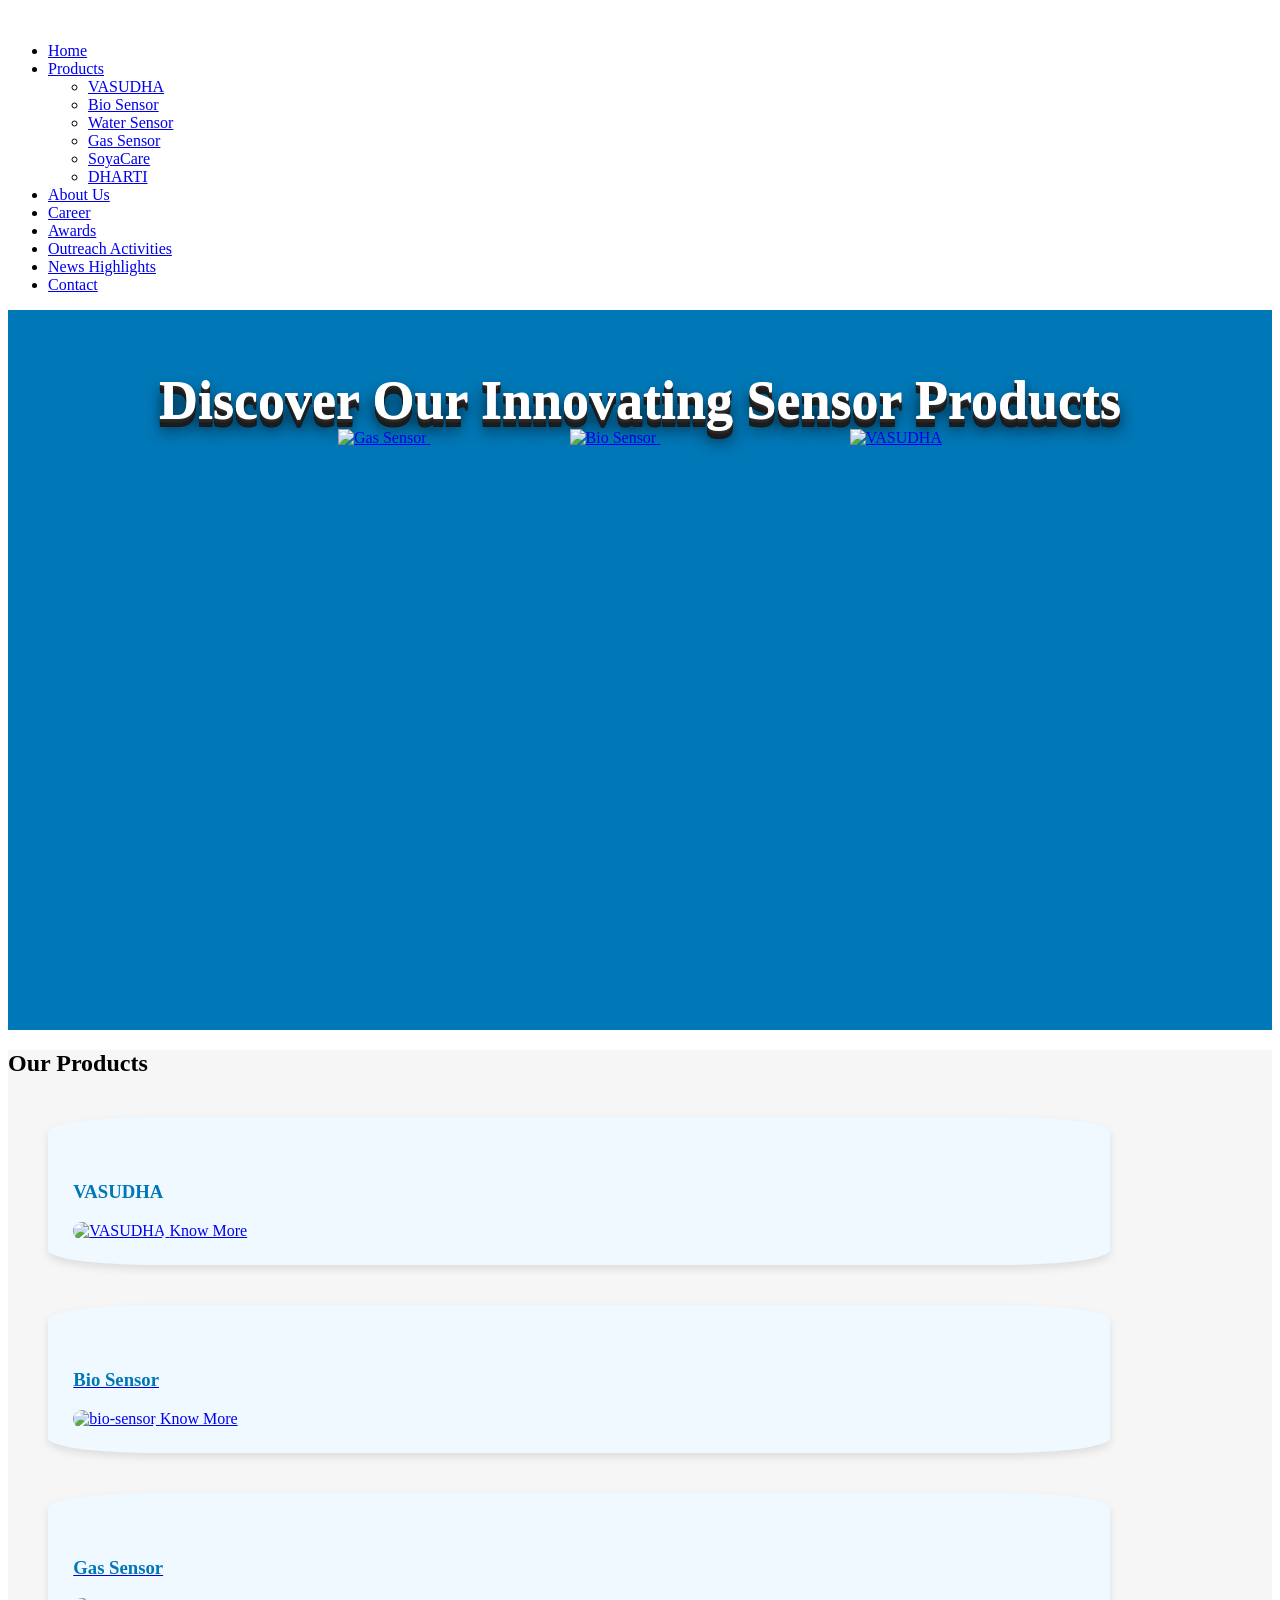
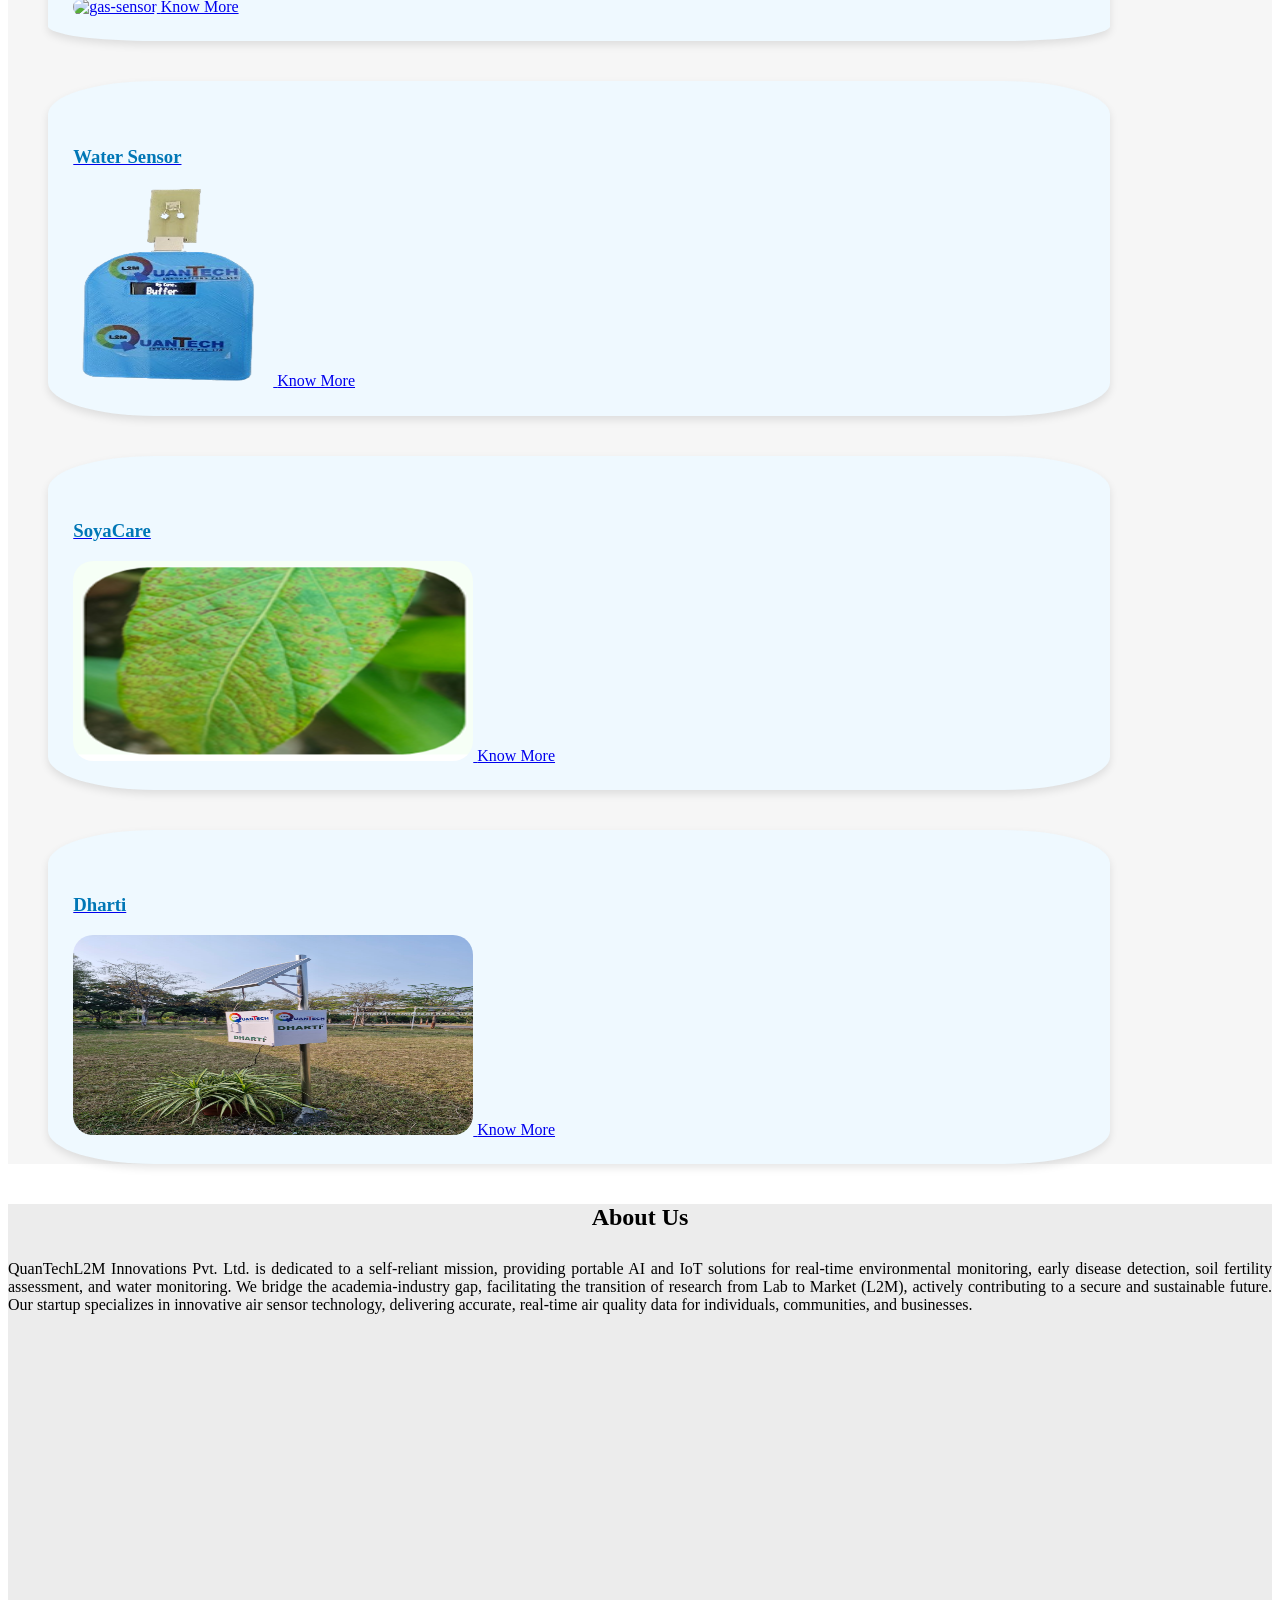
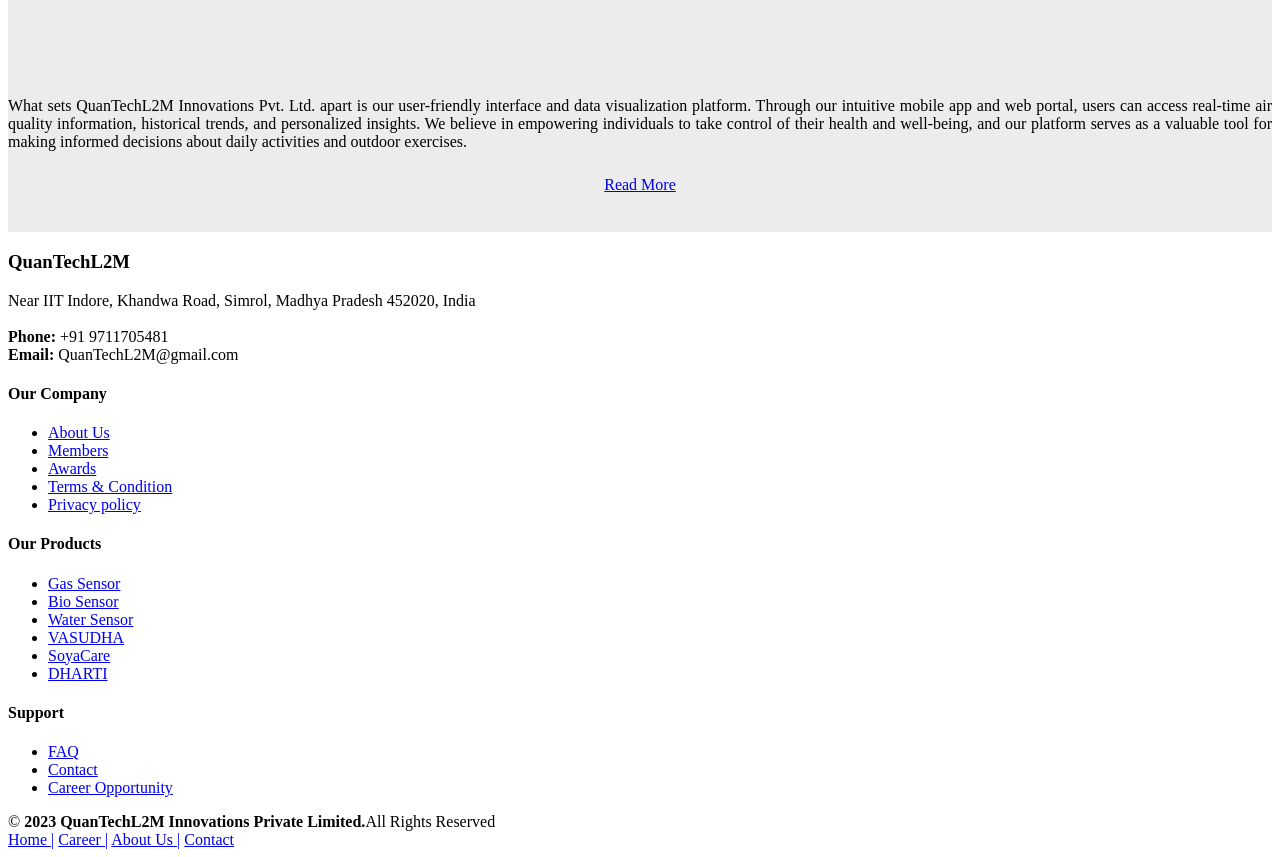
==== index.html @ e770d8b2 "code corrected" ====
<!DOCTYPE html>
<html lang="en">

<head>
  <meta charset="utf-8">
  <meta content="width=device-width, initial-scale=1.0" name="viewport">

  <title>QuanTechL2M</title>
  <meta content="" name="description">
  <meta content="" name="keywords">

  <!-- Favicons -->
  <link href="assets/img/favicon.png" rel="icon">

  <link href="assets/img/apple-touch-icon.png" rel="apple-touch-icon">

  <!-- Google Fonts -->
  <link rel="preconnect" href="https://fonts.googleapis.com">
  <link rel="preconnect" href="https://fonts.gstatic.com" crossorigin>
  <link
    href="https://fonts.googleapis.com/css?family=Open+Sans:300,300i,400,400i,600,600i,700,700i|Jost:300,300i,400,400i,500,500i,600,600i,700,700i|Poppins:300,300i,400,400i,500,500i,600,600i,700,700i"
    rel="stylesheet">

  <!-- Vendor CSS Files -->
  <link href="assets/vendor/aos/aos.css" rel="stylesheet">
  <link href="assets/vendor/bootstrap/css/bootstrap.min.css" rel="stylesheet">
  <link href="assets/vendor/bootstrap-icons/bootstrap-icons.css" rel="stylesheet">
  <link href="assets/vendor/boxicons/css/boxicons.min.css" rel="stylesheet">
  <link href="assets/vendor/glightbox/css/glightbox.min.css" rel="stylesheet">
  <link href="assets/vendor/remixicon/remixicon.css" rel="stylesheet">
  <link href="assets/vendor/swiper/swiper-bundle.min.css" rel="stylesheet">

  <!-- Template Main CSS File -->
  <link href="assets/css/main/index.css" rel="stylesheet">
  <link href="assets/css/utils/utils.css" rel="stylesheet">
</head>

<body>

  <!-- ======= Header ======= -->
  <header id="header" class="fixed-top ">
    <div class="container d-flex align-items-center">

      <!-- <h1 class="logo me-auto"><a href="index.html">QuanTechL2M</a></h1> -->
      <!-- Uncomment below if you prefer to use an image logo -->
      <a href="index.html" class="logo me-auto"><img src="assets/img/logo-removebg.png" alt="" class="img-fluid"></a>

      <nav id="navbar" class="navbar">
        <ul class="nav-links">
          <li><a class="nav-link scrollto active" href="#hero">Home</a></li>
          <li class="dropdown"><a href="products.html"><span>Products</span> <i class="bi bi-chevron-down"></i></a>
            <ul>
              <li><a href="VASUDHA.html">VASUDHA</a></li>
              <li><a href="bio-sensor.html">Bio Sensor</a></li>
              <li><a href="water-sensor.html">Water Sensor</a></li>
              <li><a href="gas-sensor.html">Gas Sensor</a></li>
              <li><a href="SoyaCare.html">SoyaCare</a></li>
              <li><a href="DHARTI.html">DHARTI</a></li>
              <!-- <li><a href="#">Drop Down 4</a></li> -->
            </ul>
          </li>
          <li><a class="nav-link scrollto" href="about.html">About Us</a></li>
          <li><a class="nav-link scrollto" href="career.html">Career</a></li>
          <li><a class="nav-link scrollto" href="awards.html">Awards</a></li>
          <li><a class="nav-link scrollto" href="outreach.html">Outreach Activities</a></li>
          <li><a class="nav-link scrollto" href="newshigh.html">News Highlights</a></li>
          <li><a class="nav-link scrollto" href="contact.html">Contact</a></li>

          <!-- <li><a class="getstarted scrollto" href="#about">Get Started</a></li> -->
        </ul>
        <i class="bi bi-list mobile-nav-toggle"></i>
      </nav><!-- .navbar -->
    </div>
  </header><!-- End Header -->
  <main id="main">



    <!-- ======= Hero Section ======= -->
    <section id="hero" class="hero section-index d-flex align-items-center">
      <div id="hero-carousel" class="carousel slide" data-bs-ride="carousel" data-bs-interval="4000">

        <!-- Slide 1 -->
        <div class="third-carousal carousel-item item2 active">
          <div class="info d-flex align-items-center">
            <div class="container">
              <div class="row">
                <div
                  class="col-lg-5 offset-lg-8 offset-xxl-8 offset-custom-9 d-flex flex-column justify-content-lg-center"
                  style="margin-bottom: 10%; margin-right: 5%" data-aos="fade-up" data-aos-delay="200">
                  <div class="hero-title">
                    <h1 style="color: #fff;">Welcome to QuanTechL2M Innovations Pvt. Ltd.</h1>
                  </div>
                  <div class="d-flex justify-content-center justify-content-lg-center">
                    <a href="about.html" class="button scrollto" style="margin: 10px;">Know More About Us</a>
                    <a href="https://www.youtube.com/watch?v=jg7SVMq_nkI" class="glightbox invert-button"
                      style="margin: 10px;">
                      <i class="bi bi-play-circle"></i><span style="padding-left: 5px;">Watch Video</span>
                    </a>
                  </div>
                </div>
              </div>
            </div>
          </div>
        </div>

        <!-- Slide 2 -->
        <div class="second-carousal carousel-item" style="background-color: #0077B6">
          <div class="info d-flex align-items-center">
            <div class="container">
              <div class="row align-items-center">
                <div class="col-lg-5 order-lg-1 text-center text-lg-start pl-lg-10 mb-4 mb-lg-0">
                  <h1>Discover Our Innovating Sensor Products</h1>
                </div>

                <div class="col-lg-6 order-lg-2 text-center">
                  <div class="d-flex justify-content-center justify-content-lg-end">
                    <a href="gas-sensor.html" class="hero-link gas-sensor" style="width: 135%; margin-right: 11%;">
                      <img src="assets/img/gas.jpeg" class="img-fluid animated hero-img" alt="Gas Sensor">
                    </a>
                    <a href="bio-sensor.html" class="hero-link" style="margin-right: 15%;">
                      <img src="assets/img/bi.jpeg" class="img-fluid animated hero-img" alt="Bio Sensor">
                    </a>
                    <a href="VASUDHA.html" class="hero-link">
                      <img src="assets/img/vasudha.jpg" class="img-fluid animated hero-img"
                        alt="VASUDHA">
                    </a>
                  </div>
                </div>
              </div>
            </div>
          </div>
        </div>

        <!-- Controls -->
        <a class="carousel-control-prev" href="#hero-carousel" role="button" data-bs-slide="prev">
          <span class="carousel-control-prev-icon bi bi-chevron-left"></span>
        </a>

        <a class="carousel-control-next" href="#hero-carousel" role="button" data-bs-slide="next">
          <span class="carousel-control-next-icon bi bi-chevron-right"></span>
        </a>

      </div>
    </section><!-- End Hero Section -->




    <main id="main">
      <section id="products" class="justify-content-center" style="background-color: #F6F6F6; margin: 0;">
        <div class="container justify-content-center align-items-center text-center">
          <div class="section-title">
            <h2>Our Products</h2>
          </div>




          <div class="row" align-items-center>

            <div class="col-md-3">
  <div class="product-card justify-content-center">
    <div>
      <h3 style="padding-top: 2%; color: #0077B6;">VASUDHA</h3>
      <a href="VASUDHA.html">
        <img src="assets/img/products/agriculture-sensor.jpg"
             width="400" height="200"
             class="card-img-top"
             alt="VASUDHA">
      </a>
      <a href="VASUDHA.html" class="button">Know More</a>
    </div>
  </div>
</div>


            <div class="col-md-3">
              <div class="product-card align-items-center">
                <a href="bio-sensor.html">
                  <div>
                    <h3 style="padding-top: 2%; color: #0077B6;">Bio Sensor</h3>
                    <img src="assets/img/products/4.jpg" width="400" height="200" class="card-img-top" alt="bio-sensor">
                    <a href="bio-sensor.html" class="button">Know More</a>
                  </div>
                </a>
              </div>
            </div>



            <div class="col-md-3">
              <div class="product-card align-items-center">
                <a href="gas-sensor.html">
                  <div>
                    <h3 style="padding-top: 2%; color: #0077B6;">Gas Sensor</h3>
                    <img src="assets/img/products/7.jpg" width="400" height="200" class="card-img-top" alt="gas-sensor">
                    <a href="gas-sensor.html" class="button">Know More</a>
                  </div>
                </a>
              </div>
            </div>


            <div class="col-md-3">
              <div class="product-card align-items-center">
                <a href="water-sensor.html">
                  <div>
                    <h3 style="padding-top: 2%; color: #0077B6;">Water Sensor</h3>
                    <img src="assets/img/products/water-sensor.png" width="200" height="200" class="card-img-top"
                      alt="water-sensor">
                    <a href="water-sensor.html" class="button">Know More</a>
                  </div>
                </a>
              </div>
            </div>

            <div class="col-md-3">
              <div class="product-card align-items-center">
                <a href="Soyacare.html">
                  <div>
                    <h3 style="padding-top: 2%; color: #0077B6;">SoyaCare</h3>
                    <img src="assets/img/products/Soya1.png" width="400" height="200" class="card-img-top"
                      alt="SoyaCare">
                    <a href="Soyacare.html" class="button">Know More</a>
                  </div>
                </a>
              </div>
            </div>

            <div class="col-md-3">
              <div class="product-card align-items-center">
                <a href="Dharti.html">
                  <div>
                    <h3 style="padding-top: 2%; color: #0077B6;">Dharti</h3>
                    <img src="assets/img/products/Dharti.jpeg" width="400" height="200" class="card-img-top"
                      alt="Dharti">
                    <a href="Dharti.html" class="button">Know More</a>
                  </div>
                </a>
              </div>
            </div>
          </div>
          <!-- End Card Item -->
        </div>
      </section>

      <!-- ======= About Us Section ======= -->
      <section id="about" class="" style="text-align: center; background-color: #ECECEC; padding-bottom: 3%;">
        <div class="container" data-aos="fade-up">
          <div class="section-title">
            <h2>About Us</h2>
          </div>
        </div>
        <div>
          <div class="row content justify-content-center outer-boundary" style="padding-bottom: 2%;">
            <div class="col-lg-5 content-div ">
              <p style="text-align: justify; padding:1vh 0;">QuanTechL2M Innovations Pvt. Ltd. is dedicated to a
                self-reliant mission,
                providing portable AI and IoT solutions for real-time environmental monitoring, early disease detection,
                soil fertility assessment, and
                water monitoring. We bridge the academia-industry gap, facilitating the transition of research from Lab
                to
                Market (L2M), actively contributing to a secure and sustainable future. Our startup specializes in
                innovative air sensor technology, delivering accurate, real-time air quality data for individuals,
                communities, and businesses.</p>
            </div>
            <div class="col-lg-5 justify-content-center" style="padding:0 0;">
              <iframe width="400" height="300" src="https://www.youtube.com/embed/rAu4QzFzAK4"
                title="YouTube video player" frameborder="0"
                allow="accelerometer; autoplay; clipboard-write; encrypted-media; gyroscope; picture-in-picture; web-share"
                allowfullscreen>
              </iframe>

            </div>
          </div>


          <div>

            <div class="row content justify-content-center  outer-boundary">
              <div class="col-lg-5 justify-content-center" style="padding:0 0;">
                <iframe width="400" height="300" src="https://www.youtube.com/embed/rAu4QzFzAK4"
                  title="YouTube video player" frameborder="0"
                  allow="accelerometer; autoplay; clipboard-write; encrypted-media; gyroscope; picture-in-picture; web-share"
                  allowfullscreen>
                </iframe>

              </div>
              <div class="col-lg-5 content-div">
                <p style="text-align: justify; padding:1vh 0;">What sets QuanTechL2M Innovations Pvt. Ltd. apart is our
                  user-friendly interface and data visualization platform.
                  Through our intuitive mobile app and web portal, users can access real-time air quality information,
                  historical trends, and personalized insights.
                  We believe in empowering individuals to take control of their health and well-being,
                  and our platform serves as a valuable tool for making informed decisions about daily activities and
                  outdoor exercises.</p>
                <a href="about.html" class="button">Read More</a>
              </div>
            </div>
          </div>
      </section>
    </main><!-- End #main -->

    <!-- ======= Footer ======= -->
    <footer id="footer">
      <div class="footer-top">
        <div class="container cnt">
          <div class="row rw">

            <div class="col-lg-4 col-md-6 footer-contact">
              <h3>QuanTechL2M</h3>
              <p>
                Near IIT Indore, Khandwa Road, Simrol, Madhya Pradesh 452020, India <br><br>
                <strong>Phone:</strong> +91 9711705481<br>
                <strong>Email:</strong> QuanTechL2M@gmail.com<br>
              </p>

              <div class="social-links mt-3">
                <a href="https://www.google.com/url?q=https%3A%2F%2Fx.com%2FQuanTechL2M%3Ft%3Dd0GCwp8Ul8rwCjBcU_c8lw%26s%3D08&sa=D&sntz=1&usg=AOvVaw3_i552karmYHo3Xnk_deyz"
                  class="twitter"><i class="bi bi-twitter-x"></i></a>
                <a href="https://www.google.com/url?q=https%3A%2F%2Fwww.facebook.com%2Fprofile.php%3Fid%3D61554442277389&sa=D&sntz=1&usg=AOvVaw23OZDx6nCzglNWLN_X7jL3"
                  class="facebook"><i class="bx bxl-facebook"></i></a>
                <a href="https://www.instagram.com/quantechl2m" class="instagram"><i class="bx bxl-instagram"></i></a>
                <a href="https://www.youtube.com/@QuanTechL2M" class="youtube"><i class="bx bxl-youtube"></i></a>
                <a href="https://github.com/quantechl2m" class="github"><i class="bx bxl-github"></i></a>
              </div>

            </div>

            <div class="col-lg-2 col-md-6 footer-links">
              <h4>Our Company</h4>
              <ul>
                <li><i class="bx bx-chevron-right"></i> <a href="about.html">About Us</a></li>
                <!-- <li><i class="bx bx-chevron-right"></i> <a href="#">Career</a></li> -->
                <li><i class="bx bx-chevron-right"></i> <a href="about.html">Members</a></li>
                <li><i class="bx bx-chevron-right"></i> <a href="awards.html">Awards</a></li>
                <li><i class="bx bx-chevron-right"></i> <a href="contact.html">Terms & Condition</a></li>
                <li><i class="bx bx-chevron-right"></i> <a href="contact.html">Privacy policy</a></li>
              </ul>
            </div>

            <div class="col-lg-2 col-md-6 footer-links">
              <h4>Our Products</h4>
              <ul>
                <li><i class="bx bx-chevron-right"></i> <a href="gas-sensor.html">Gas Sensor</a></li>
                <li><i class="bx bx-chevron-right"></i> <a href="bio-sensor.html">Bio Sensor</a></li>
                <li><i class="bx bx-chevron-right"></i> <a href="water-sensor.html">Water Sensor</a></li>
                <li><i class="bx bx-chevron-right"></i> <a href="VASUDHA.html">VASUDHA</a></li>
                <li><i class="bx bx-chevron-right"></i> <a href="SoyaCare.html">SoyaCare</a></li>
                <li><i class="bx bx-chevron-right"></i> <a href="DHARTI.html">DHARTI</a></li>
              </ul>
            </div>

            <div class="col-lg-2 col-md-6 footer-links">
              <h4>Support</h4>
              <ul>
                <li><i class="bx bx-chevron-right"></i> <a href="contact.html">FAQ</a></li>
                <li><i class="bx bx-chevron-right"></i> <a href="contact.html">Contact</a></li>
                <li><i class="bx bx-chevron-right"></i> <a href="career.html">Career Opportunity</a></li>
              </ul>
            </div>




          </div>
        </div>
      </div>

      <div class="container footer-bottom clearfix">
        <div class="copyright">
          &copy; <strong><span>2023 QuanTechL2M Innovations Private Limited.</span></strong>All Rights Reserved
        </div>
        <div class="credits">
          <a href="index.html">Home |</a>
          <a href="career.html">Career |</a>
          <a href="about.html">About Us |</a>
          <a href="contact.html">Contact </a>

        </div>
      </div>
    </footer><!-- End Footer -->

    <div id="preloader"></div>
    <a href="#" class="back-to-top d-flex align-items-center justify-content-center"><i
        class="bi bi-arrow-up-short"></i></a>

    <!-- Vendor JS Files -->
    <script src="assets/vendor/aos/aos.js"></script>
    <script src="assets/vendor/bootstrap/js/bootstrap.bundle.min.js"></script>
    <script src="assets/vendor/glightbox/js/glightbox.min.js"></script>
    <script src="assets/vendor/isotope-layout/isotope.pkgd.min.js"></script>
    <script src="assets/vendor/swiper/swiper-bundle.min.js"></script>
    <script src="assets/vendor/waypoints/noframework.waypoints.js"></script>
    <script src="assets/vendor/php-email-form/validate.js"></script>

    <!-- Template Main JS File -->
    <script src="assets/js/main.js"></script>

</body>

</html>
---- assets/css/main/index.css ----
/* Hero Section */
.hero {
  margin: 0;
  width: 100%;
  height: 80vh; /* Adjust height as needed */
  background: #0077B6; /* Replace with a gradient or image background */
  background-position: center top; /* Adjust background position */
  overflow-x: hidden; /* Ensure content doesn't overflow horizontally */
}

.hero .container {
  padding-top: 5%;
  text-align: center; /* Center text for mobile view */

}

.hero-title {
  background-color: rgba(75, 75, 75, 0.5); /* Black background with 50% opacity */
  padding: 2px;
  border-radius: 45%;
}

.hero h1 {
  margin: 0;
  color: #fff; /* White text color */
  font-size: 54px;
  font-weight: 700;
  line-height: 56px;
  text-shadow: 0 -1px 0 #fff, 0 1px 0 #2e2e2e, 0 1px 0 #2c2c2c, 0 1px 0 #2a2a2a, 0 2px 0 #282828, 0 3px 0 #262626, 0 3px 0 #242424, 0 3px 0 #222, 0 4px 0 #202020, 0 4px 0 #1e1e1e, 0 7px 0 #1c1c1c, 0 7px 0 #1a1a1a, 0 8px 0 #181818, 0 5px 0 #161616, 0 5px 0 #141414, 0 5px 0 #121212, 0 10px 15px rgba(0, 0, 0, 0.9);

}


.hero-img {
  max-width: 150%; /* Set max-width to 100% for responsiveness */
  height: auto;
  transition: transform 0.3s ease-in-out;
}


.hero-img:hover {
  transform: scale(1.15);
  box-shadow: 0 20px 40px rgba(0, 0, 0, 0.3);
}

.hero h2 {
  color: rgba(255, 255, 255, 0.8); /* Adjust subtitle color */
  font-size: 20px; /* Adjust subtitle font size */
  margin-bottom: 20px; /* Adjust subtitle bottom margin */
}
.item1 {
  background-image: url('../../img/BGvasudha.jpg'); margin-top: 8%;
  background-position:left;
}

.item2 {
  background-image: url('../../img/Group\ Photo.jpeg'); margin-top: 8%;
  background-position:top;
  margin-right: 8%;
}

.carousel {
  width: 100%;
  min-height: 100vh;
  padding: 80px 0;
  margin: 0;
  position: relative;
}

.carousel-item {
  position: absolute;
  inset: 0;
  background-size: cover;
  
  background-repeat: no-repeat;
  overflow: hidden;
  z-index: 1;
}


.carousel-item .hero-background {
  background-size: cover;
  background-position: center;
}

.carousel-item::before {
  content: "";
  position: absolute;
  inset: 0;
}

.info {
  position: absolute;
  inset: 0;
  z-index: 2;
}

.carousel-control-prev,
.carousel-control-next {
  z-index: 3;
}

.carousel-control-prev-icon,
.carousel-control-next-icon {
  background: rgba(255, 255, 255, 0.2);
  color: rgba(255, 255, 255, 0.6);
  border-radius: 50px;
  width: 54px;
  height: 54px;
  display: flex;
  align-items: center;
  justify-content: center;
}

.carousel-control-prev {
  justify-content: start;
}

.carousel-control-next {
  justify-content: end;
}

@media (min-width: 640px) {
  .carousel-control-prev {
    padding-left: 15px;
  }

  .carousel-control-next {
    padding-right: 15px;
  }
}
@media (min-width: 1600px) {
  .offset-custom-9 {
    margin-left: 85%; /* Custom offset for xxl */
  }
  .offset-custom-7 {
    margin-left: 70%; /* Custom offset for xxl */
  }
}

.hero .carousel-control-prev:focus,
.hero .carousel-control-next:focus {
  opacity: 0.5;
}

.hero .carousel-control-prev:hover,
.hero .carousel-control-next:hover {
  opacity: 0.9;
}

.blue-bg {
  background-color: #0077B6;
}

.carousel-item.active.blue-bg{
  background-image: none;
}

/* Products Page */

.products {
  padding: 40px 0;
  align-items: center;
  margin: 10px;
}

.product-grid {
  display: flex;
  flex-wrap: wrap;
  justify-content: space-evenly;
}

.product-card {
  background-color: #EFF9FF;
  border-radius: 10%;
  box-shadow: 2 20px 40px rgba(0, 0, 0, 0.3);
  transition: transform 0.3s ease-in-out;
  width: 80%;
  height: auto;
  margin: 40px;
  padding: 2%;
}

.product-card:hover {
  transform: scale(1.05);
  box-shadow: 0 20px 40px rgba(0, 0, 0, 0.3);
}

.card-img-top {
  border-radius: 20px;
}

.card-body {
  background-color: #396f91;
  padding: 20px;
  transition: background-color 0.3s ease-in-out;
}

.card-body:hover {
  background-color: #EFF9FF;
}

.flowchart-img {
  width: 80%;
  height: auto;
  padding-bottom: 2%;
  transition: transform 0.5s cubic-bezier(0.25, 0.45, 0.45, 0.95), box-shadow 0.3s ease-in-out;
  transform-origin: center center;
}



/* Products Page */
.products {
  padding: 40px 0; /* Add some padding */
  align-items: center;
  margin: 10px;
}

.product-grid {
  display: flex;
  flex-wrap: wrap;
  justify-content: space-evenly; /* Distribute evenly across row */
  /* Remove redundant alignment classes */
}

.product-card {
  box-shadow: 0 4px 8px rgba(0, 0, 0, 0.1);
  transition: transform 0.3s ease-in-out;
  width: 80%; /* Adjust width for desired layout */
  height: auto;
  margin: 40px;
}

.product-card:hover {
  transform: scale(1.05); /* Subtle hover scale */
  box-shadow: 0 20px 40px rgba(0, 0, 0, 0.2);
}

.card-img-top {
  border-radius: 20px; /* Match card radius */
}

.card-body {
  padding: 20px;
  transition: background-color 0.3s ease-in-out;
}

.card-body:hover {
  background-color: #f2f2f2; /* Subtle background tint on hover */
}

.flowchart-img {
  width: 80%;
  height: auto;
  padding-bottom: 2%;
  transition: transform 0.5s cubic-bezier(0.25, 0.45, 0.45, 0.95), box-shadow 0.3s ease-in-out;; /* Move transition property here */
  transform-origin: center center; /* Set transform origin to center */
}

.flowchart-img:hover {
  transform: scale(1.01);
}


/* About Us section */

.about-content {
  padding: 2%;
  text-align: justify;
  margin-bottom: 20px; /* Added spacing */
}

iframe {
  border: none;
  width: 75%;
  height: 100%;
}

@media (max-width: 992px) {
  .col-lg-6 {
    width: 100%;
  }
}
@media (max-width: 640px) {
  .carousel-item  {
    background-image:none;
    background-color: #0077b6;
  }
}

/* Media Queries for Responsiveness */
@media (max-width: 768px) {
  .col-lg-6.order-lg-2 {
    flex-direction: column;
    align-items: center;
  }
  
  .hero-link {
    width: 190%;
    margin-right: 5%;
    height: auto; /* Set a fixed height for the images */
  }
  
  .hero-link img {
    height: 100%; /* Make the image height fill the container */
    width: auto; /* Let the width adjust based on image dimensions */
    object-fit: cover; /* Maintain aspect ratio and cover the container */
  }
}


@media (max-width: 768px) {
  .hero h1 {
    font-size: 32px;
    line-height: 40px;
  }

  .hero h2 {
    font-size: 18px;
    line-height: 24px;
    margin-bottom: 30px;
  }
}

@media (max-width: 575px) {
  .hero .btn-get-started,
  .hero .btn-watch-video {
    font-size: 14px;
    padding: 8px 20px;
  }
}
@media (max-width: 991px) {
  .blue-bg {
    background-color: #0077B6;
  }
}
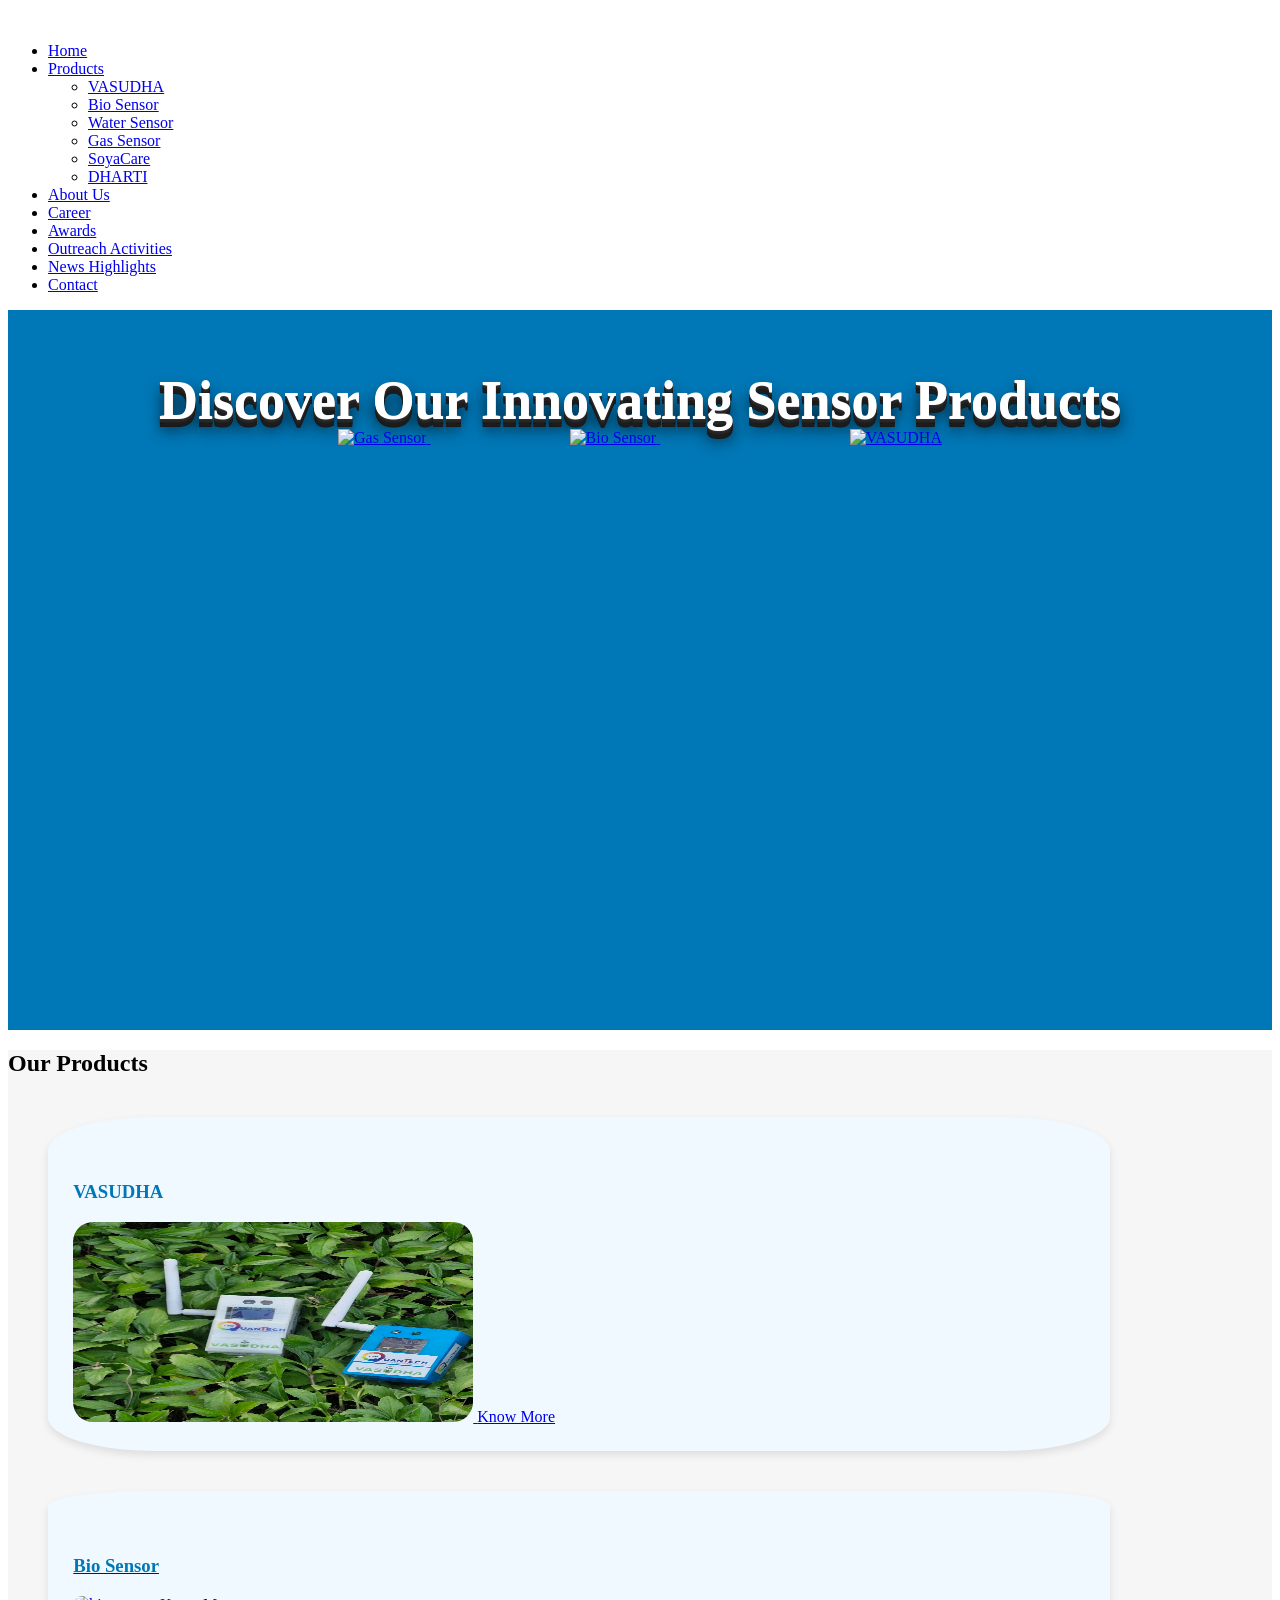
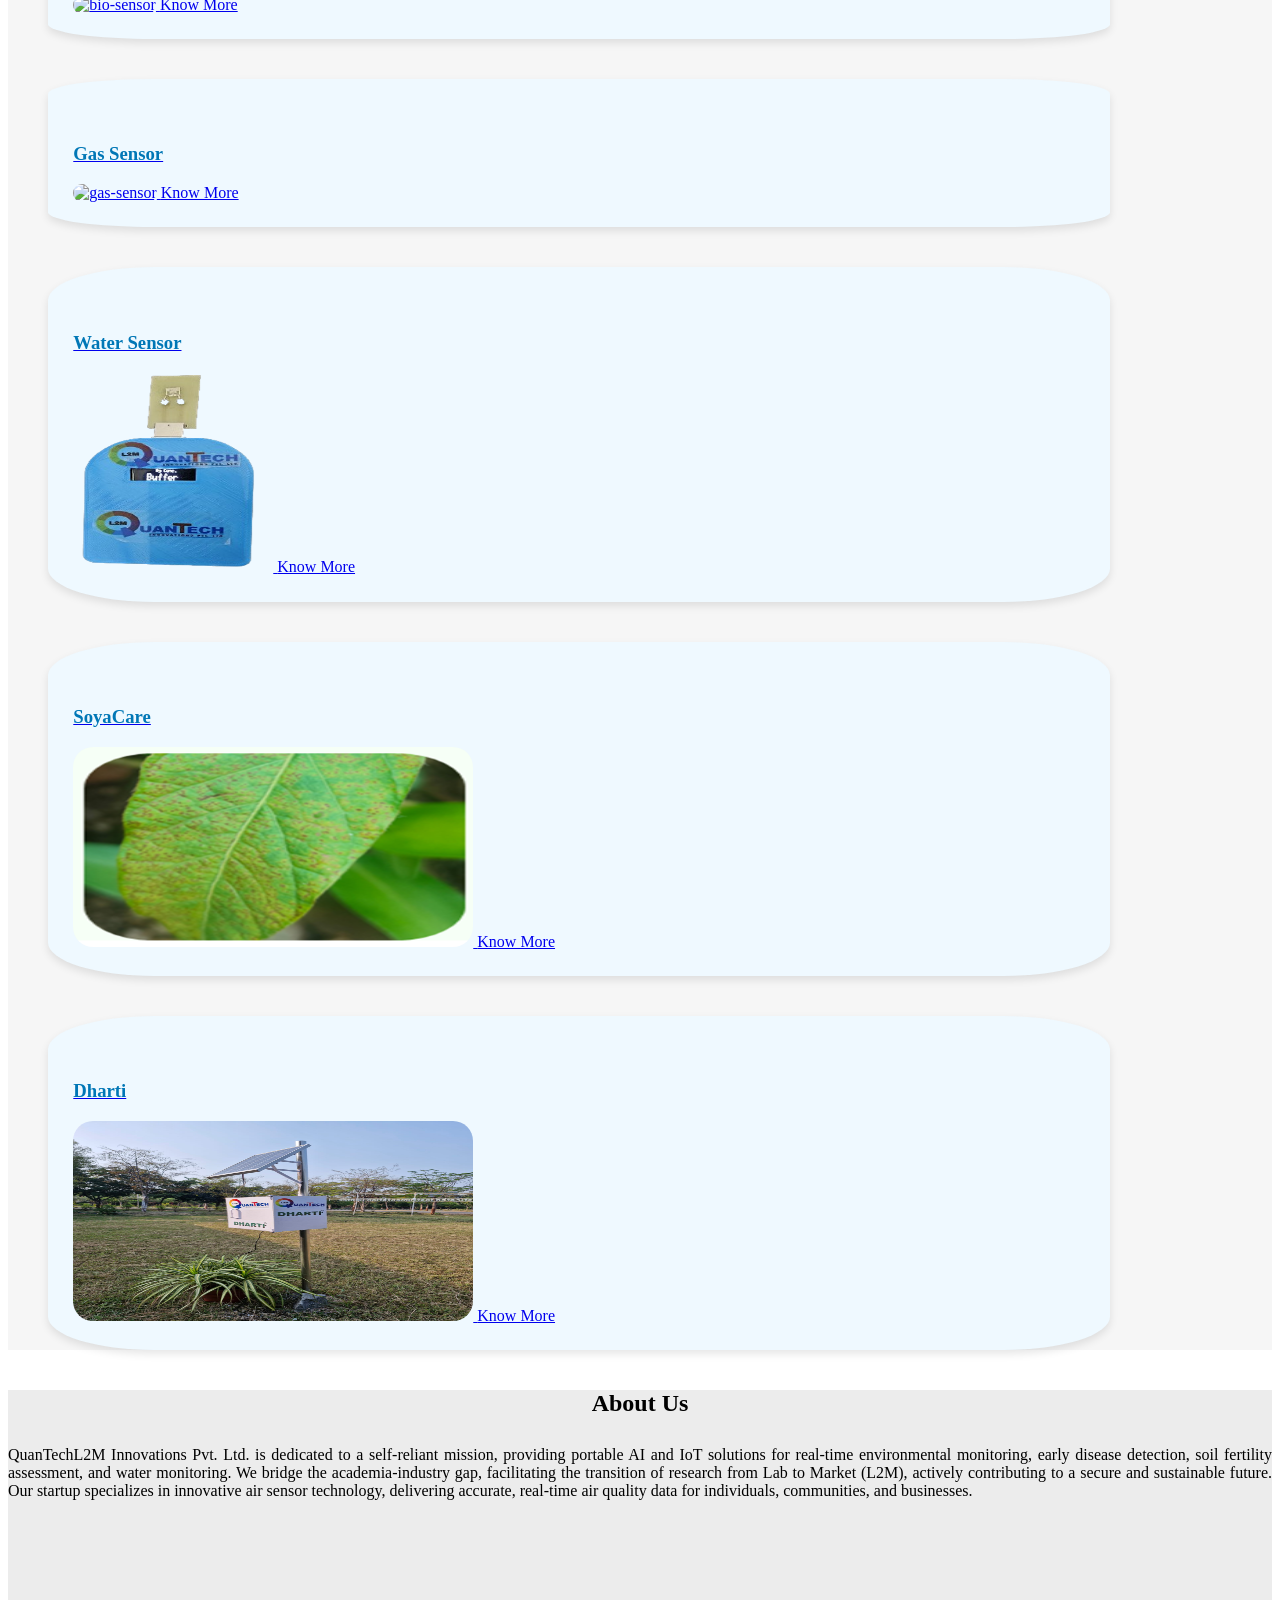
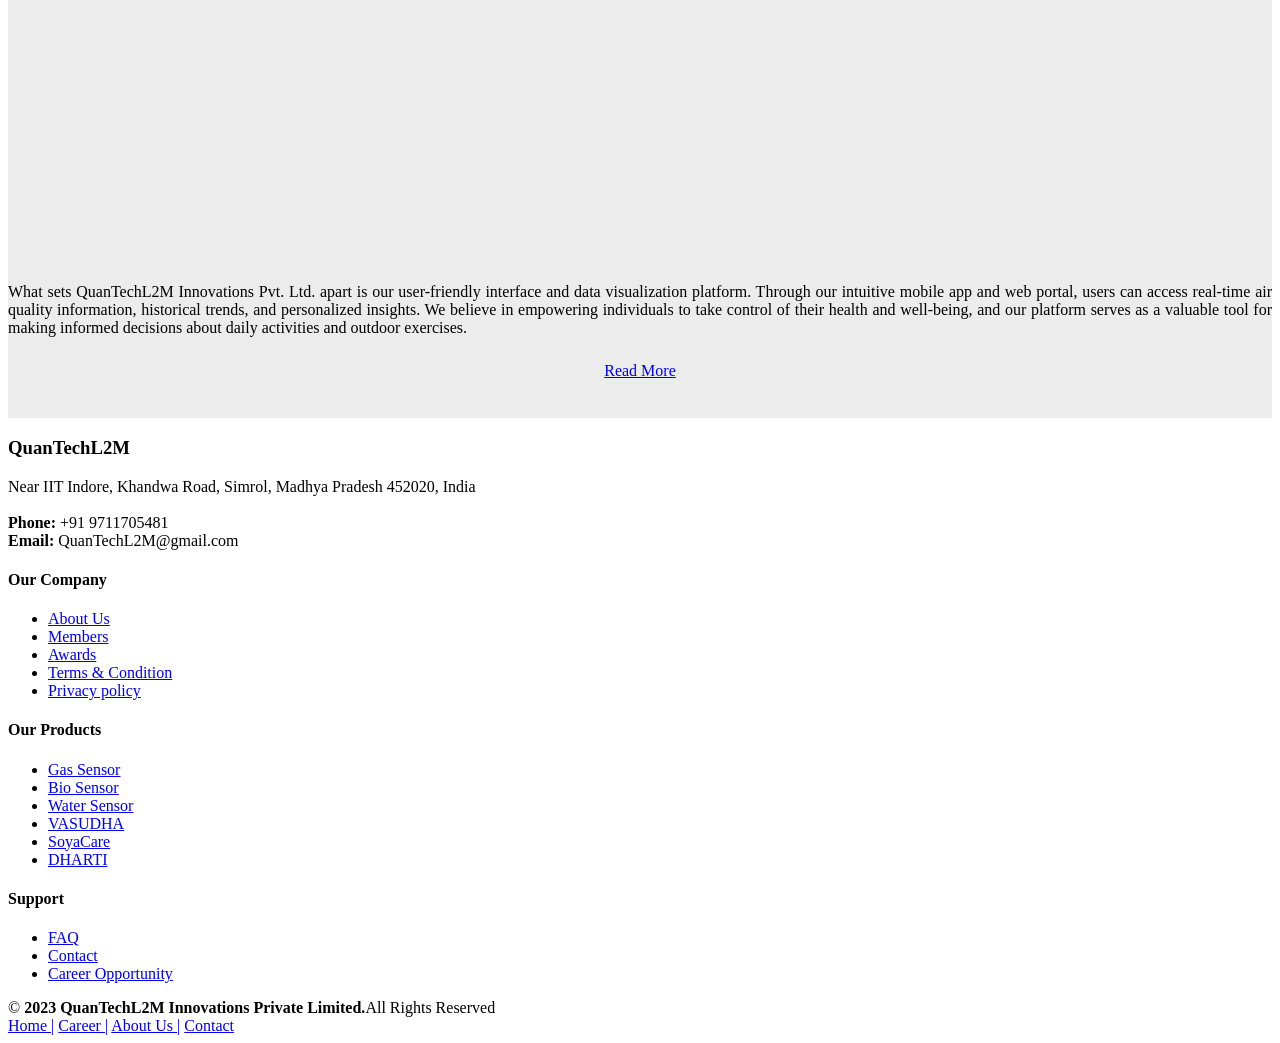
==== commit 8f06cee6: "image" ====
--- a/index.html
+++ b/index.html
@@ -122,8 +122,7 @@
                       <img src="assets/img/bi.jpeg" class="img-fluid animated hero-img" alt="Bio Sensor">
                     </a>
                     <a href="VASUDHA.html" class="hero-link">
-                      <img src="assets/img/vasudha.jpg" class="img-fluid animated hero-img"
-                        alt="VASUDHA">
+                      <img src="assets/img/vasudha.jpg" class="img-fluid animated hero-img" alt="VASUDHA">
                     </a>
                   </div>
                 </div>
@@ -160,19 +159,17 @@
           <div class="row" align-items-center>
 
             <div class="col-md-3">
-  <div class="product-card justify-content-center">
-    <div>
-      <h3 style="padding-top: 2%; color: #0077B6;">VASUDHA</h3>
-      <a href="VASUDHA.html">
-        <img src="assets/img/products/agriculture-sensor.jpg"
-             width="400" height="200"
-             class="card-img-top"
-             alt="VASUDHA">
-      </a>
-      <a href="VASUDHA.html" class="button">Know More</a>
-    </div>
-  </div>
-</div>
+              <div class="product-card justify-content-center">
+                <div>
+                  <h3 style="padding-top: 2%; color: #0077B6;">VASUDHA</h3>
+                  <a href="VASUDHA.html">
+                    <img src="assets/img/products/vasudha.jpg" width="400" height="200" class="card-img-top"
+                      alt="VASUDHA">
+                  </a>
+                  <a href="VASUDHA.html" class="button">Know More</a>
+                </div>
+              </div>
+            </div>
 
 
             <div class="col-md-3">
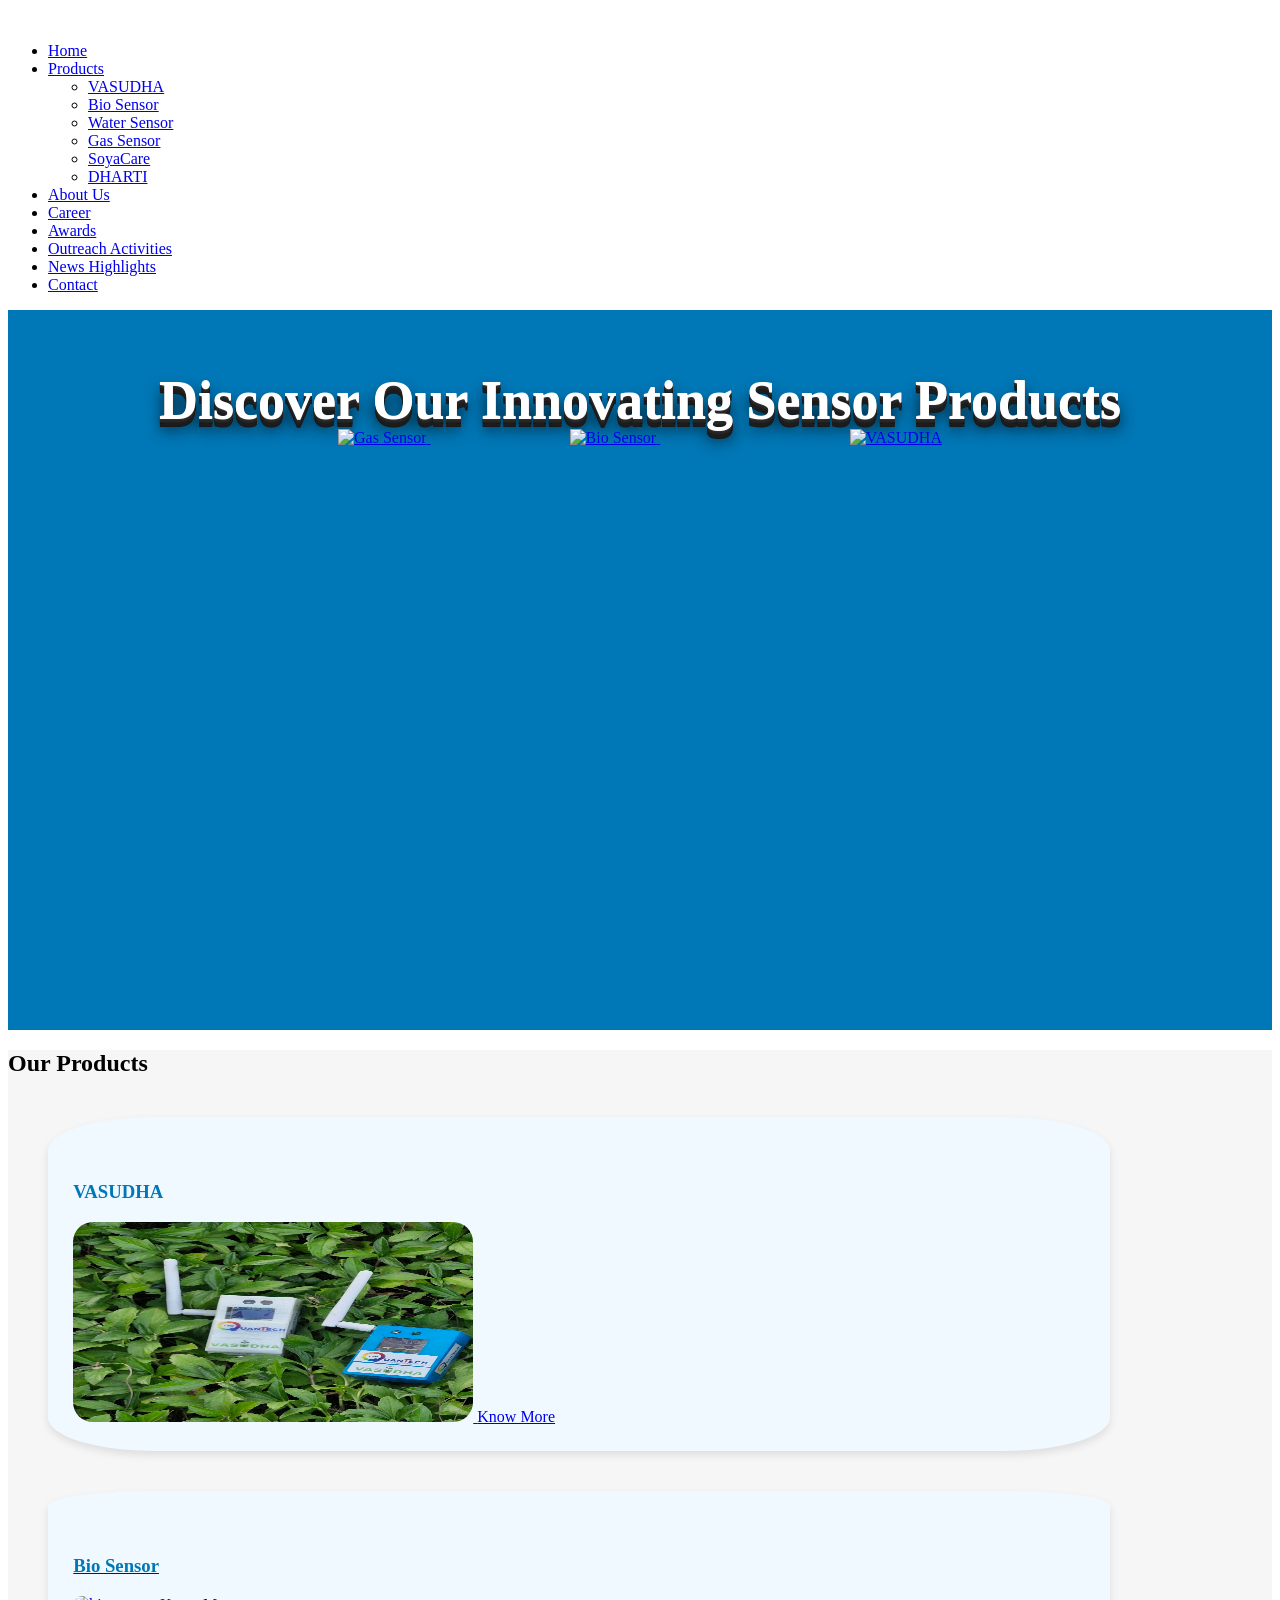
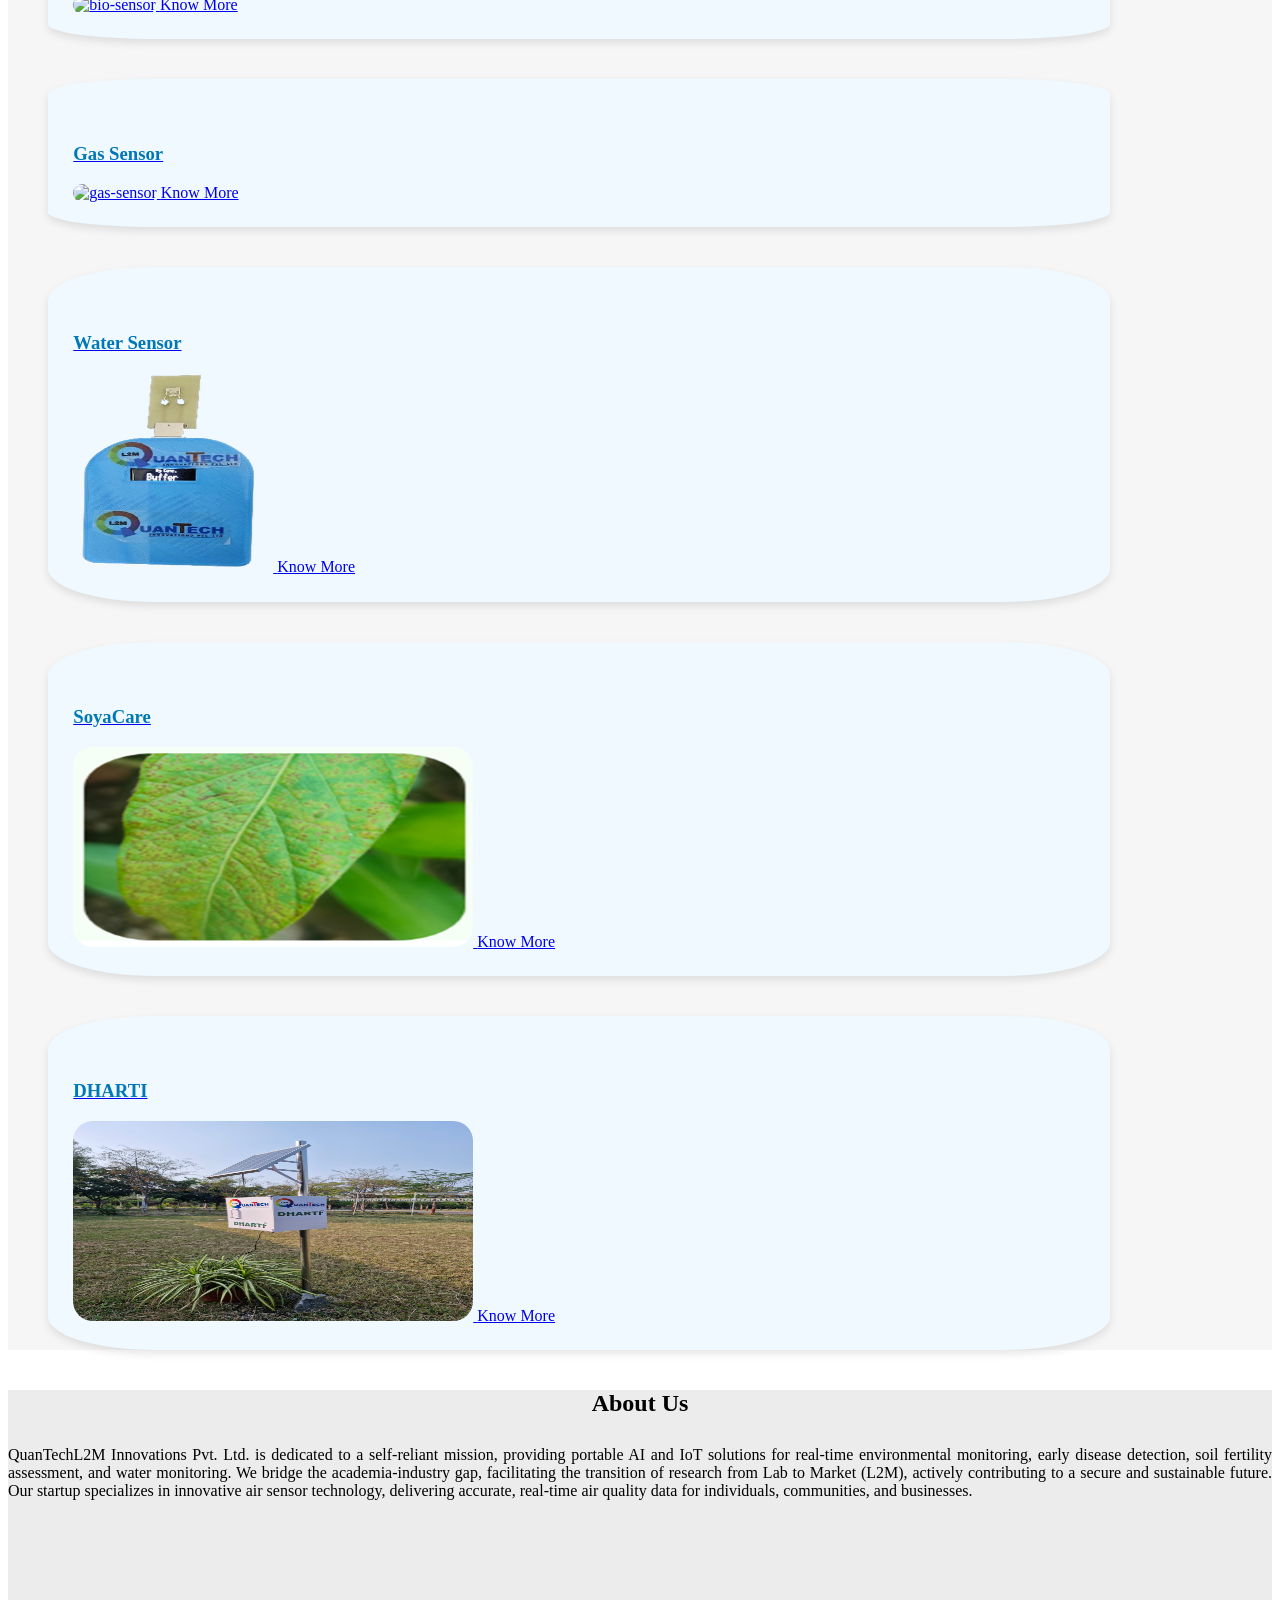
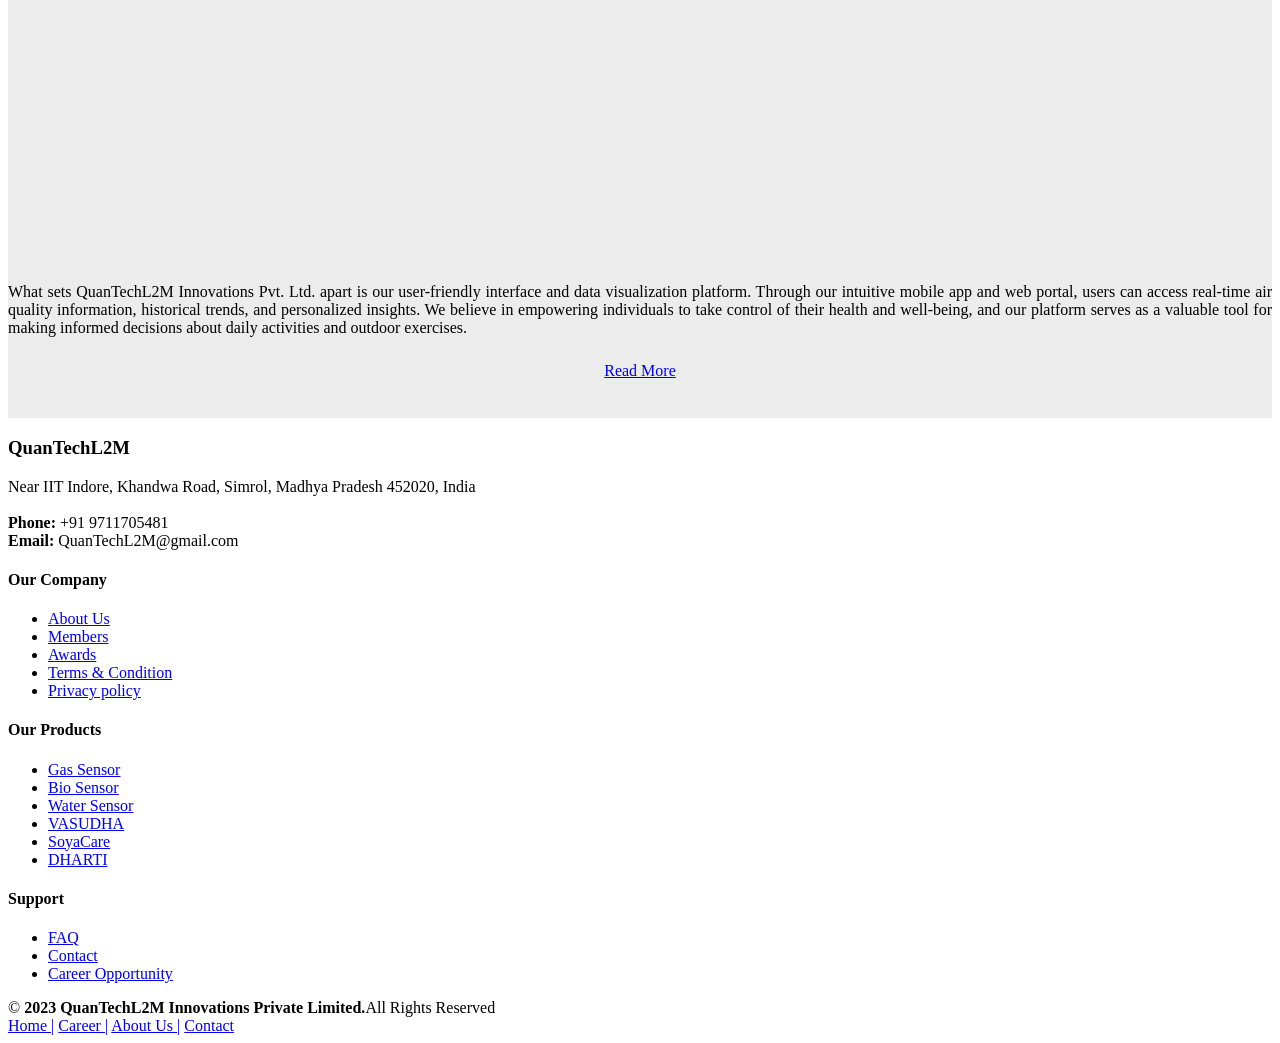
==== commit 73e50d81: "change" ====
--- a/index.html
+++ b/index.html
@@ -55,7 +55,7 @@
               <li><a href="water-sensor.html">Water Sensor</a></li>
               <li><a href="gas-sensor.html">Gas Sensor</a></li>
               <li><a href="SoyaCare.html">SoyaCare</a></li>
-              <li><a href="DHARTI.html">DHARTI</a></li>
+              <li><a href="dharti.html">DHARTI</a></li>
               <!-- <li><a href="#">Drop Down 4</a></li> -->
             </ul>
           </li>
@@ -227,12 +227,12 @@
 
             <div class="col-md-3">
               <div class="product-card align-items-center">
-                <a href="Dharti.html">
+                <a href="dharti.html">
                   <div>
-                    <h3 style="padding-top: 2%; color: #0077B6;">Dharti</h3>
+                    <h3 style="padding-top: 2%; color: #0077B6;">DHARTI</h3>
                     <img src="assets/img/products/Dharti.jpeg" width="400" height="200" class="card-img-top"
                       alt="Dharti">
-                    <a href="Dharti.html" class="button">Know More</a>
+                    <a href="dharti.html" class="button">Know More</a>
                   </div>
                 </a>
               </div>
@@ -345,7 +345,7 @@
                 <li><i class="bx bx-chevron-right"></i> <a href="water-sensor.html">Water Sensor</a></li>
                 <li><i class="bx bx-chevron-right"></i> <a href="VASUDHA.html">VASUDHA</a></li>
                 <li><i class="bx bx-chevron-right"></i> <a href="SoyaCare.html">SoyaCare</a></li>
-                <li><i class="bx bx-chevron-right"></i> <a href="DHARTI.html">DHARTI</a></li>
+                <li><i class="bx bx-chevron-right"></i> <a href="dharti.html">DHARTI</a></li>
               </ul>
             </div>
 
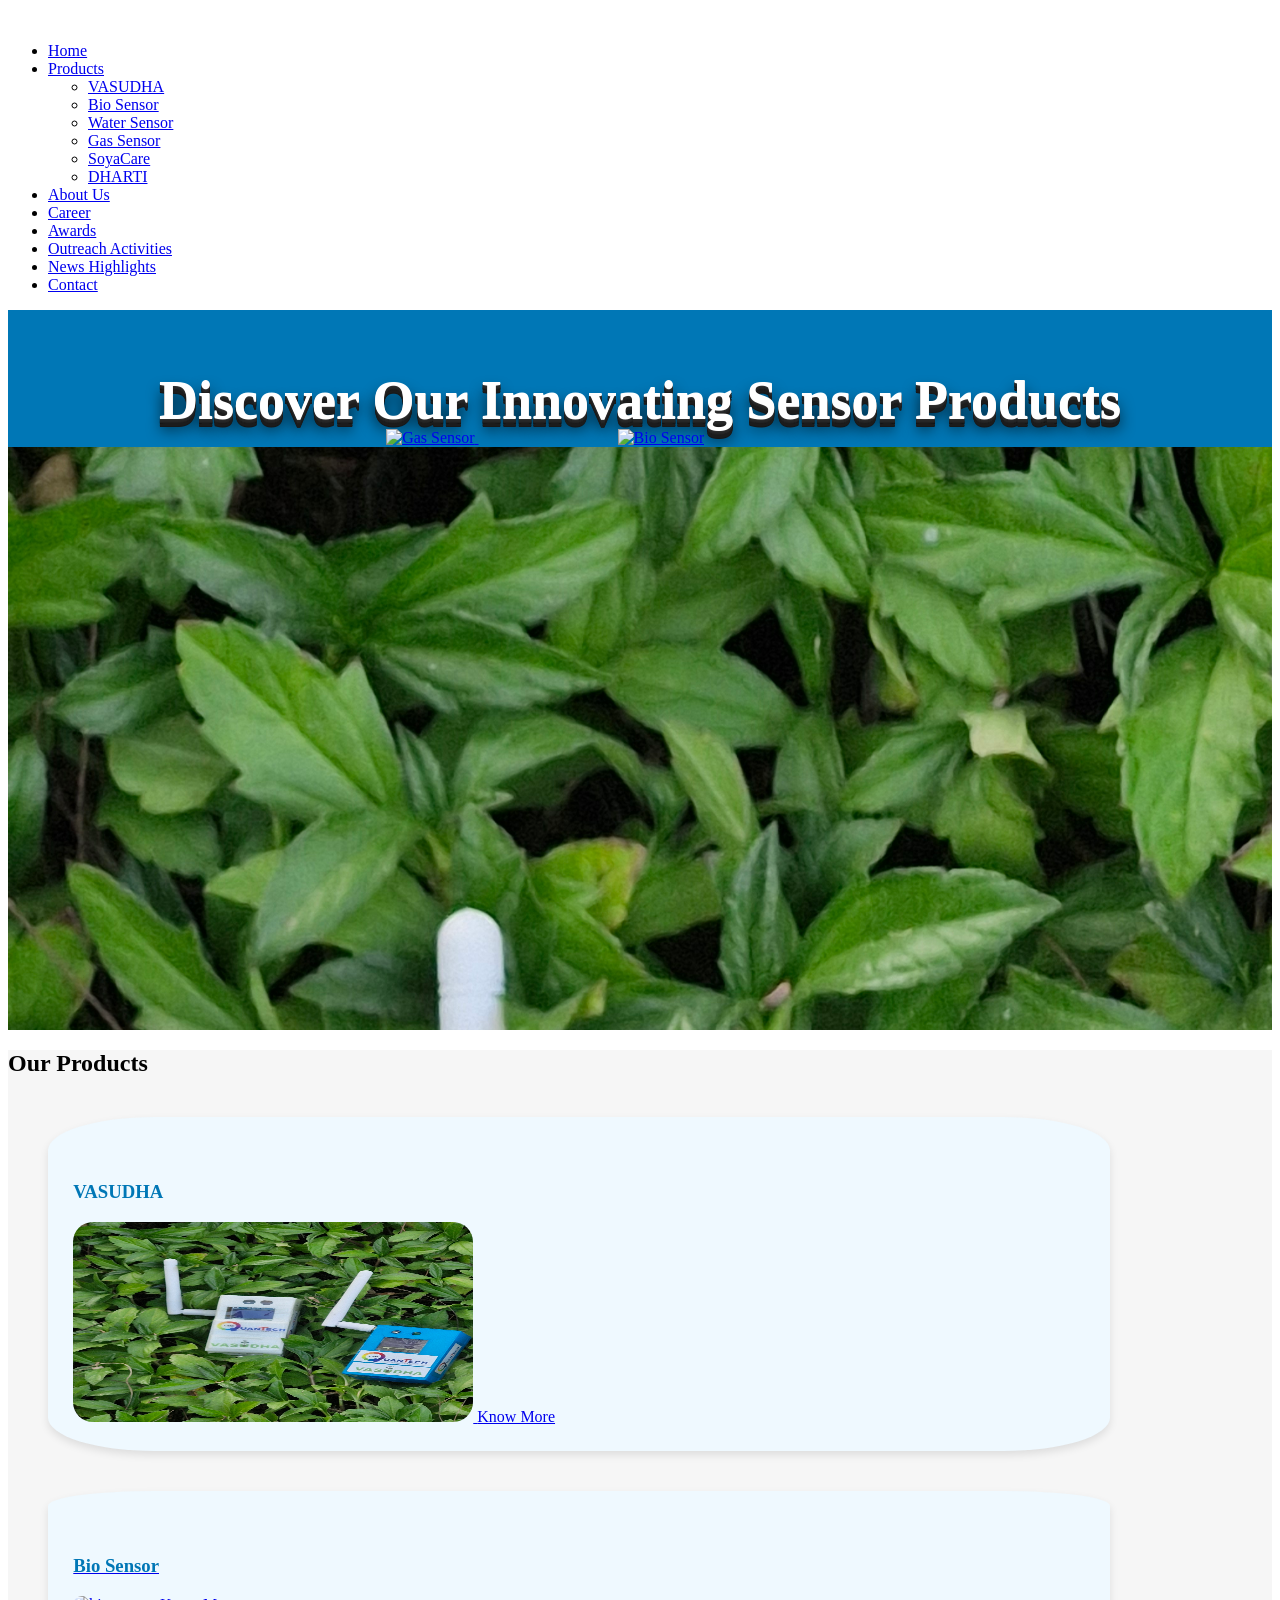
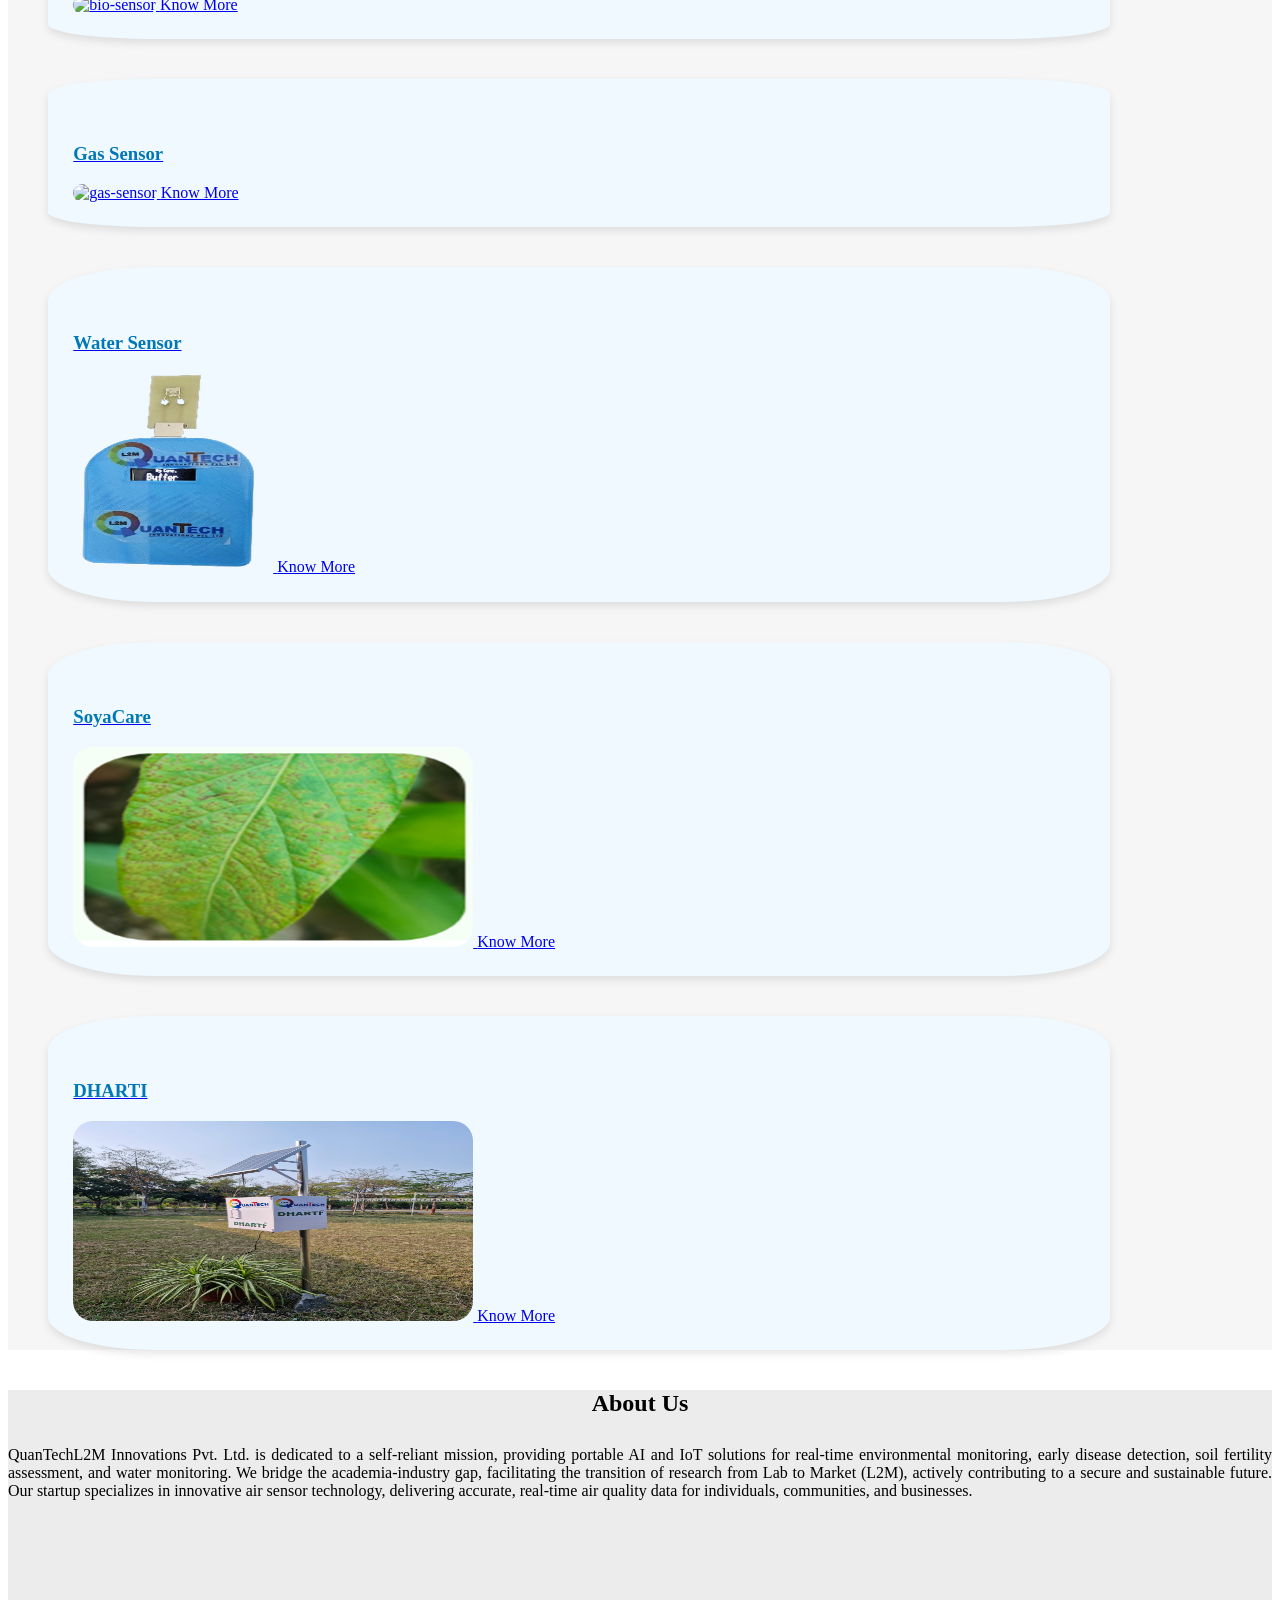
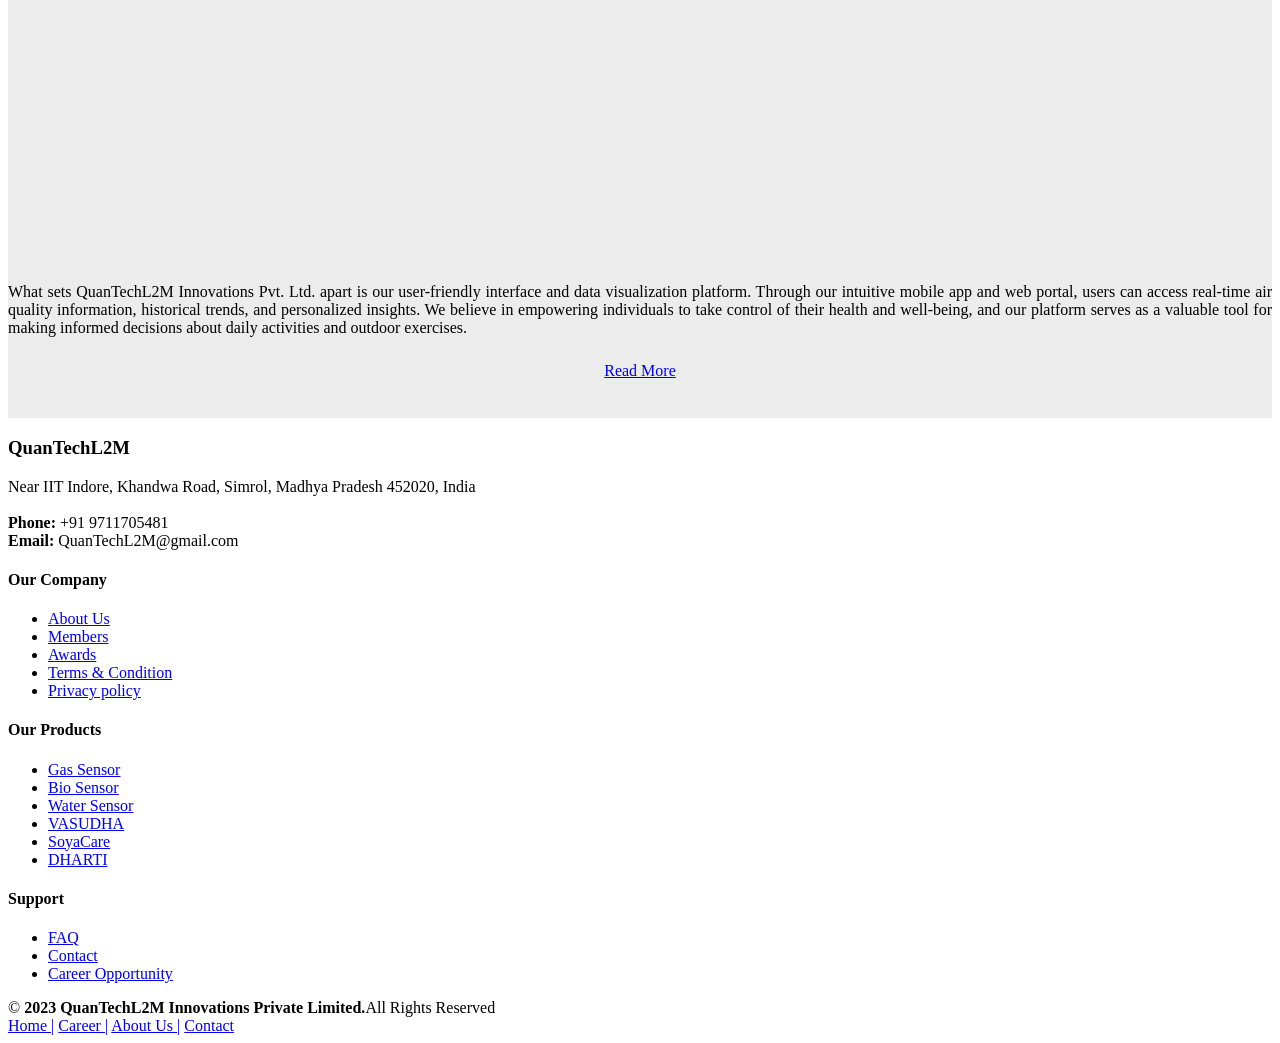
==== commit 59b40c9c: "fixed img path for vashudha" ====
--- a/index.html
+++ b/index.html
@@ -54,8 +54,8 @@
               <li><a href="bio-sensor.html">Bio Sensor</a></li>
               <li><a href="water-sensor.html">Water Sensor</a></li>
               <li><a href="gas-sensor.html">Gas Sensor</a></li>
-              <li><a href="SoyaCare.html">SoyaCare</a></li>
-              <li><a href="dharti.html">DHARTI</a></li>
+              <li><a href="Soyacare.html">SoyaCare</a></li>
+              <li><a href="Dharti.html">DHARTI</a></li>
               <!-- <li><a href="#">Drop Down 4</a></li> -->
             </ul>
           </li>
@@ -122,7 +122,7 @@
                       <img src="assets/img/bi.jpeg" class="img-fluid animated hero-img" alt="Bio Sensor">
                     </a>
                     <a href="VASUDHA.html" class="hero-link">
-                      <img src="assets/img/vasudha.jpg" class="img-fluid animated hero-img" alt="VASUDHA">
+                      <img src="assets/img/products/vasudha.jpg" class="img-fluid animated hero-img" alt="VASUDHA">
                     </a>
                   </div>
                 </div>
@@ -227,12 +227,12 @@
 
             <div class="col-md-3">
               <div class="product-card align-items-center">
-                <a href="dharti.html">
+                <a href="Dharti.html">
                   <div>
                     <h3 style="padding-top: 2%; color: #0077B6;">DHARTI</h3>
                     <img src="assets/img/products/Dharti.jpeg" width="400" height="200" class="card-img-top"
                       alt="Dharti">
-                    <a href="dharti.html" class="button">Know More</a>
+                    <a href="Dharti.html" class="button">Know More</a>
                   </div>
                 </a>
               </div>
@@ -344,8 +344,8 @@
                 <li><i class="bx bx-chevron-right"></i> <a href="bio-sensor.html">Bio Sensor</a></li>
                 <li><i class="bx bx-chevron-right"></i> <a href="water-sensor.html">Water Sensor</a></li>
                 <li><i class="bx bx-chevron-right"></i> <a href="VASUDHA.html">VASUDHA</a></li>
-                <li><i class="bx bx-chevron-right"></i> <a href="SoyaCare.html">SoyaCare</a></li>
-                <li><i class="bx bx-chevron-right"></i> <a href="dharti.html">DHARTI</a></li>
+                <li><i class="bx bx-chevron-right"></i> <a href="Soyacare.html">SoyaCare</a></li>
+                <li><i class="bx bx-chevron-right"></i> <a href="Dharti.html">DHARTI</a></li>
               </ul>
             </div>
 
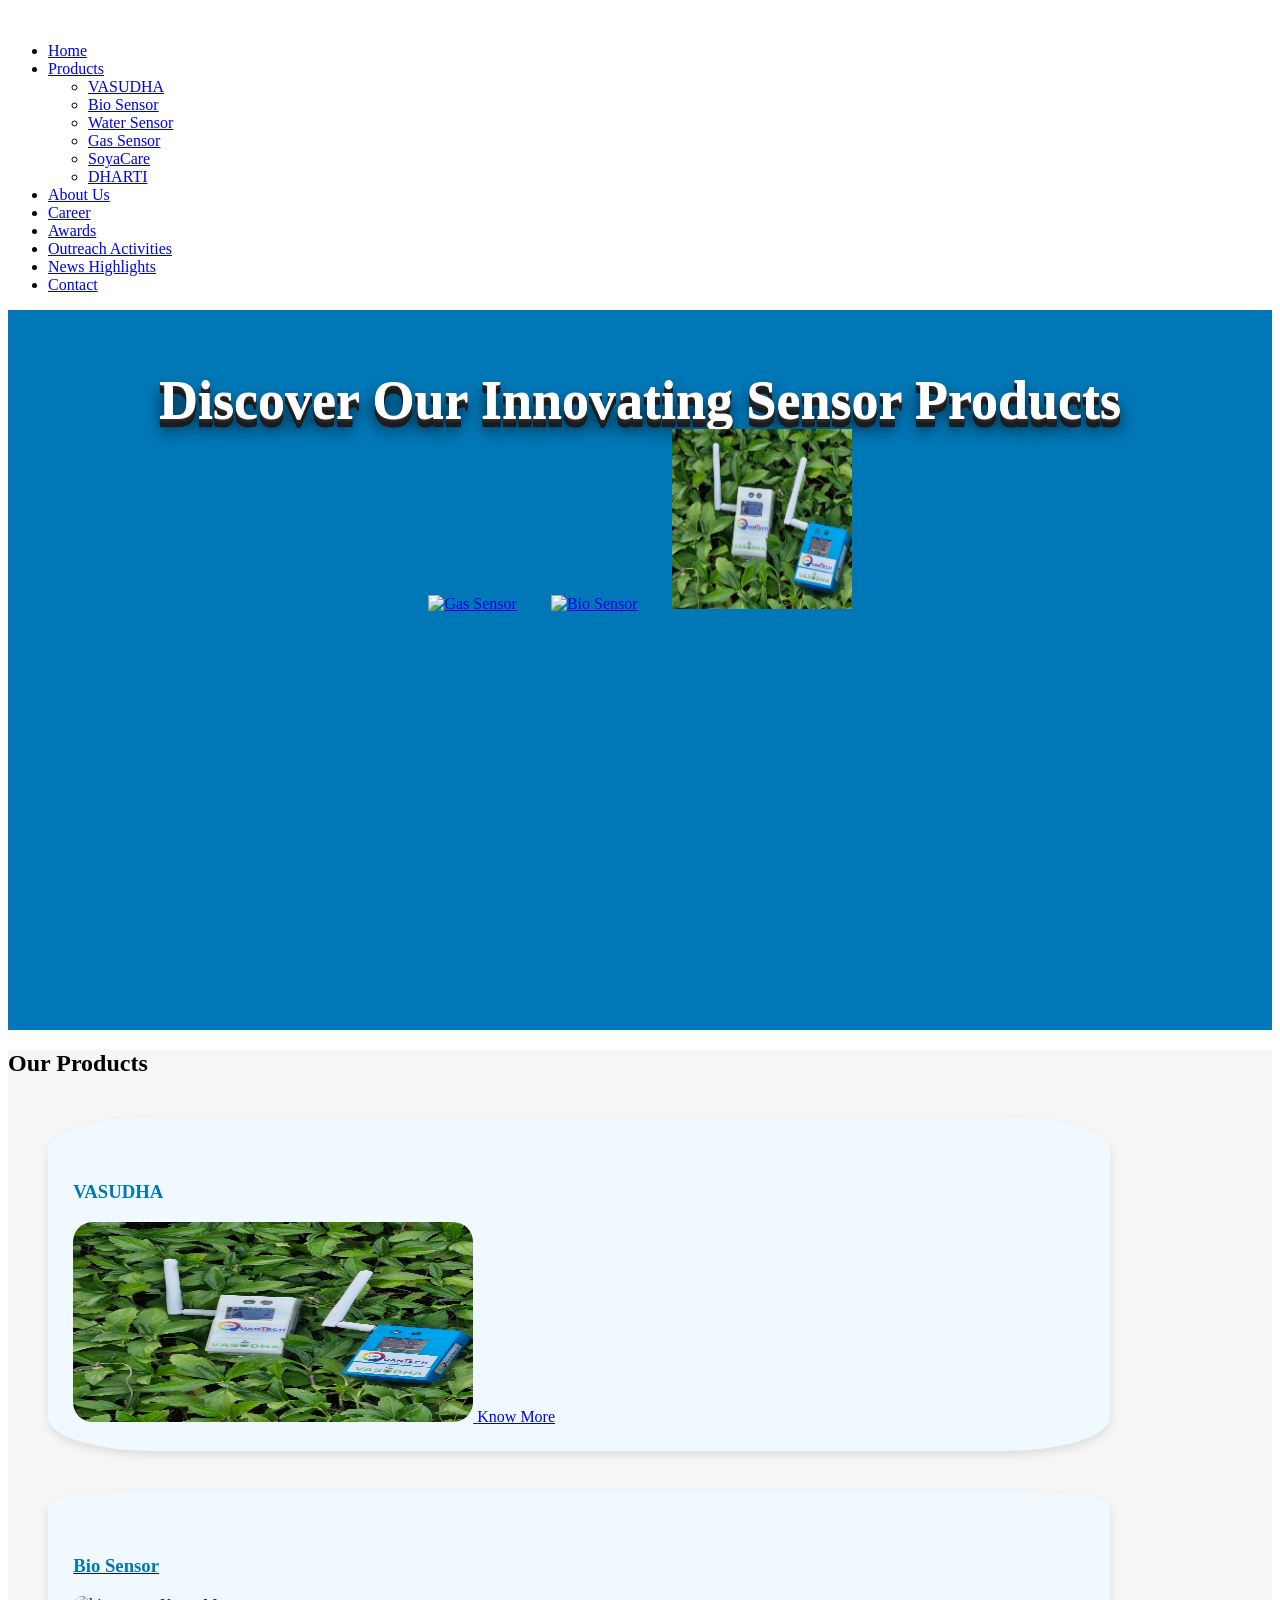
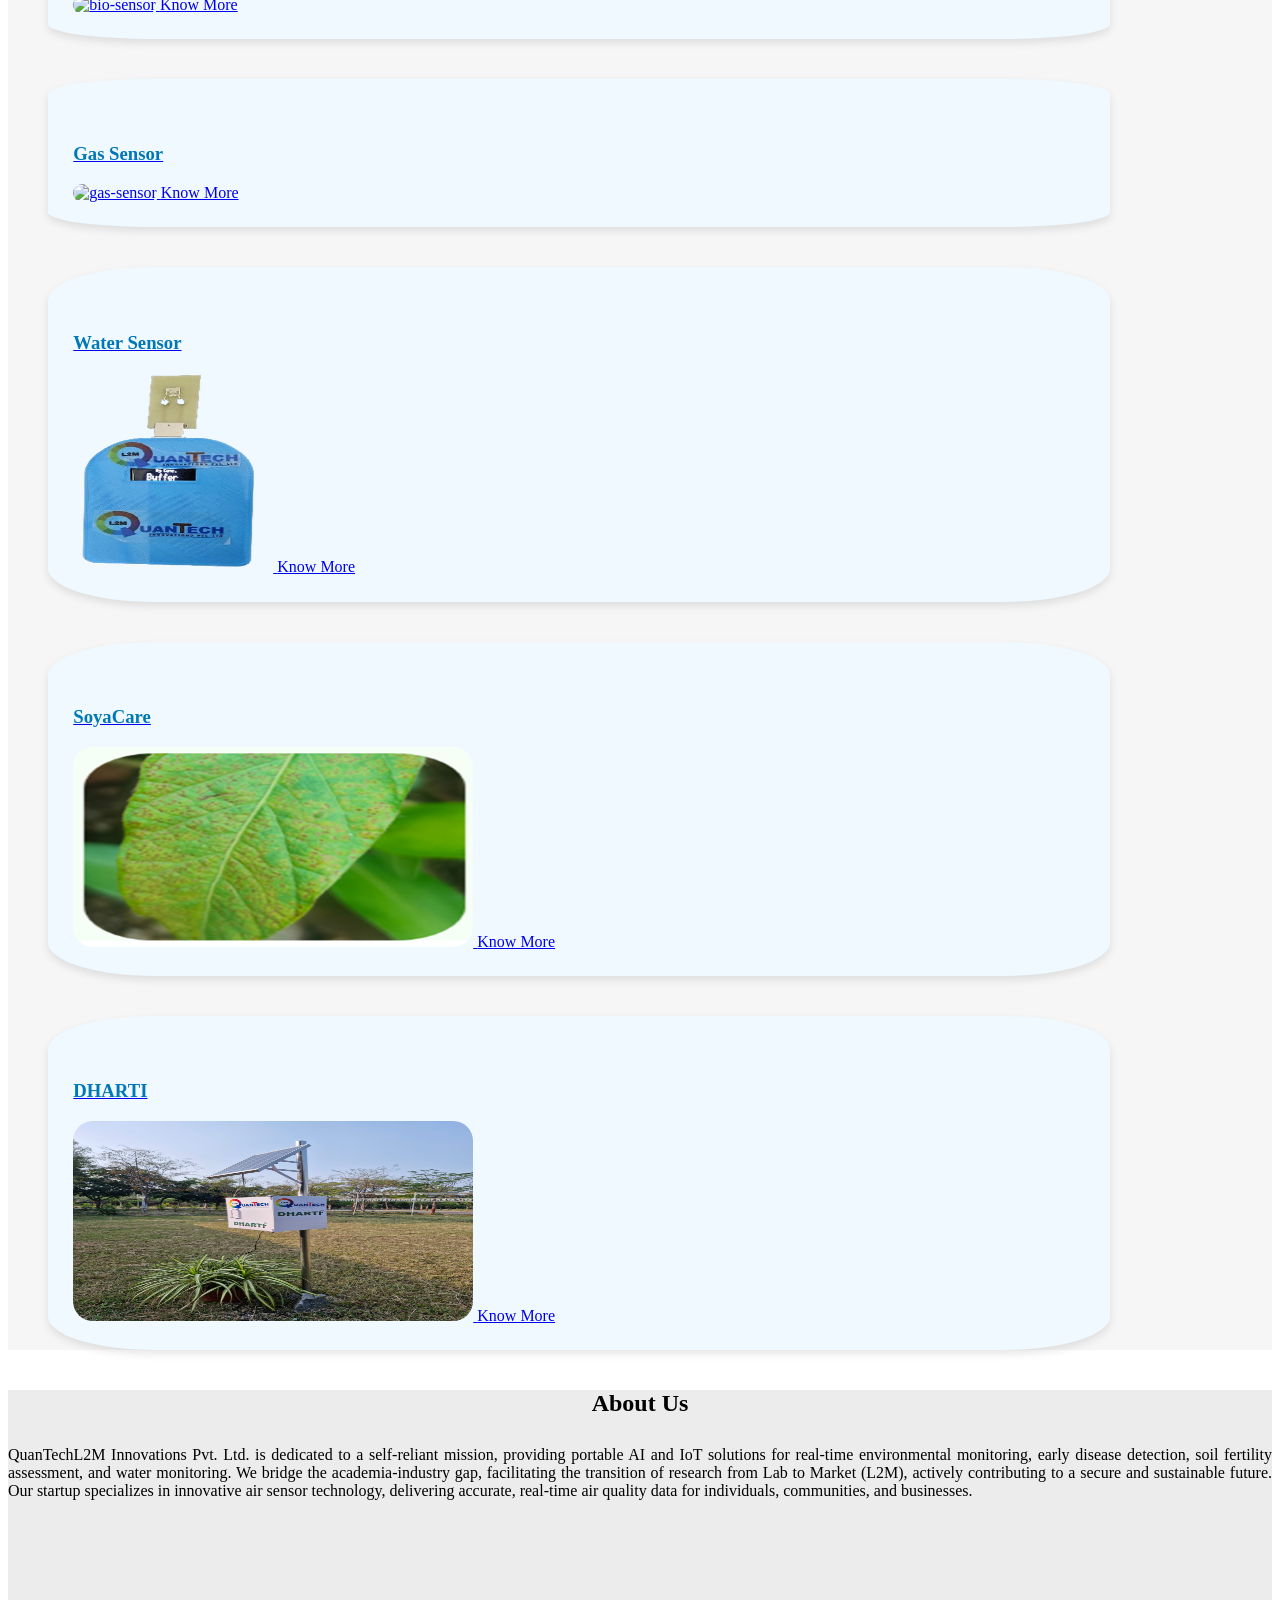
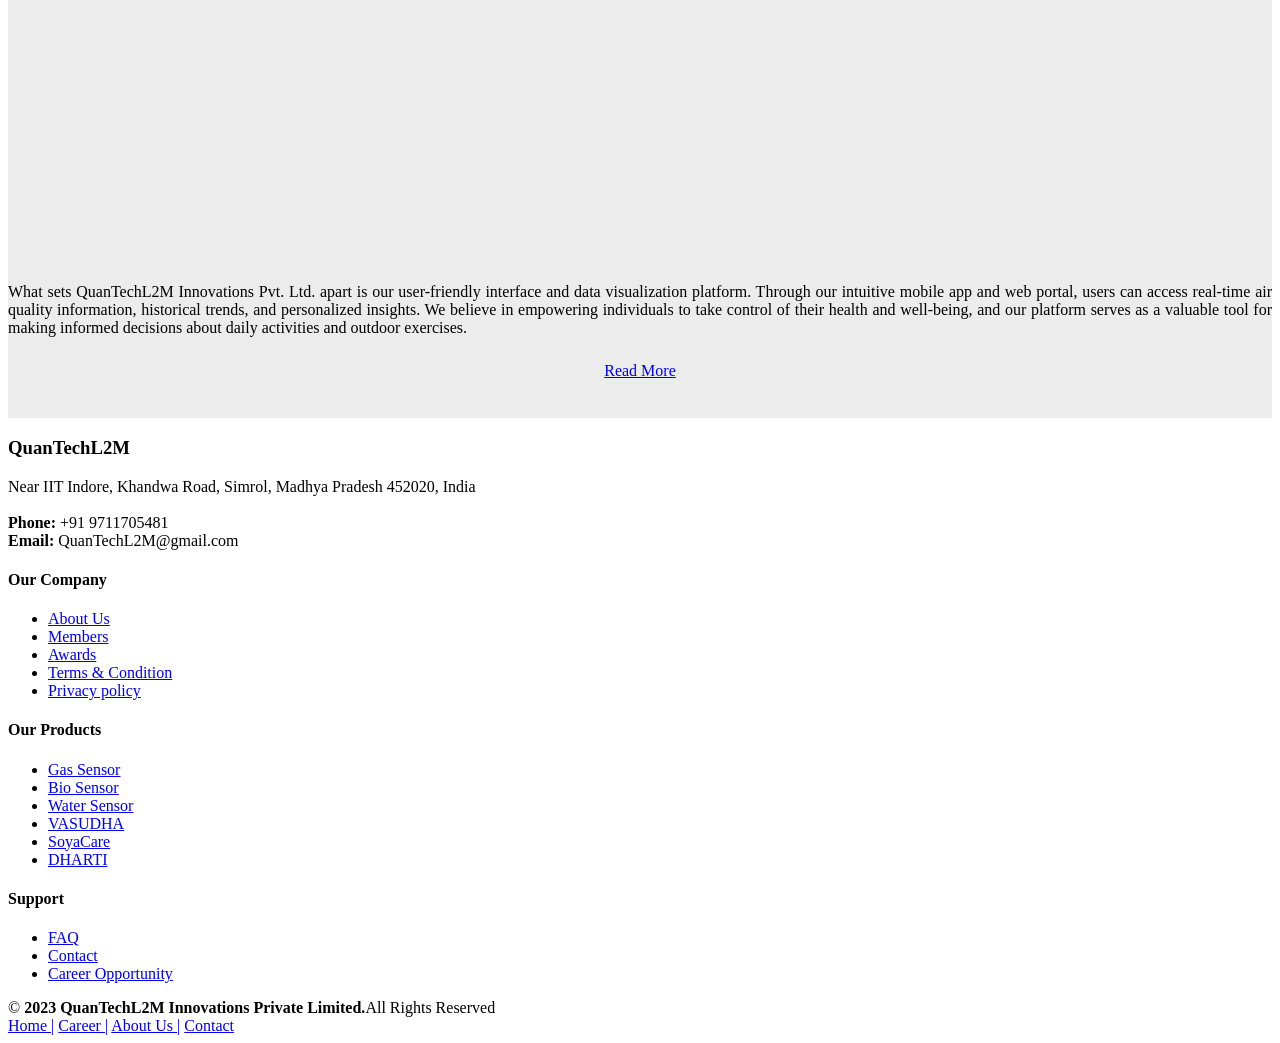
==== commit 26e29e45: "fixed image in about and product" ====
--- a/index.html
+++ b/index.html
@@ -114,11 +114,11 @@
                 </div>
 
                 <div class="col-lg-6 order-lg-2 text-center">
-                  <div class="d-flex justify-content-center justify-content-lg-end">
-                    <a href="gas-sensor.html" class="hero-link gas-sensor" style="width: 135%; margin-right: 11%;">
+                  <div class="d-flex justify-content-center justify-content-lg-end hero-links-wrapper">
+                    <a href="gas-sensor.html" class="hero-link gas-sensor">
                       <img src="assets/img/gas.jpeg" class="img-fluid animated hero-img" alt="Gas Sensor">
                     </a>
-                    <a href="bio-sensor.html" class="hero-link" style="margin-right: 15%;">
+                    <a href="bio-sensor.html" class="hero-link">
                       <img src="assets/img/bi.jpeg" class="img-fluid animated hero-img" alt="Bio Sensor">
                     </a>
                     <a href="VASUDHA.html" class="hero-link">
--- a/assets/css/main/index.css
+++ b/assets/css/main/index.css
@@ -32,8 +32,9 @@
 
 
 .hero-img {
-  max-width: 150%; /* Set max-width to 100% for responsiveness */
-  height: auto;
+  width: 180px; /* fixed uniform width */
+  height: 180px; /* fixed uniform height */
+  object-fit: cover;
   transition: transform 0.3s ease-in-out;
 }
 
@@ -42,6 +43,13 @@
   transform: scale(1.15);
   box-shadow: 0 20px 40px rgba(0, 0, 0, 0.3);
 }
+
+/* align and space hero links consistently */
+.hero-links-wrapper .hero-link {
+  margin: 0 15px;
+  display: inline-block;
+}
+
 
 .hero h2 {
   color: rgba(255, 255, 255, 0.8); /* Adjust subtitle color */
